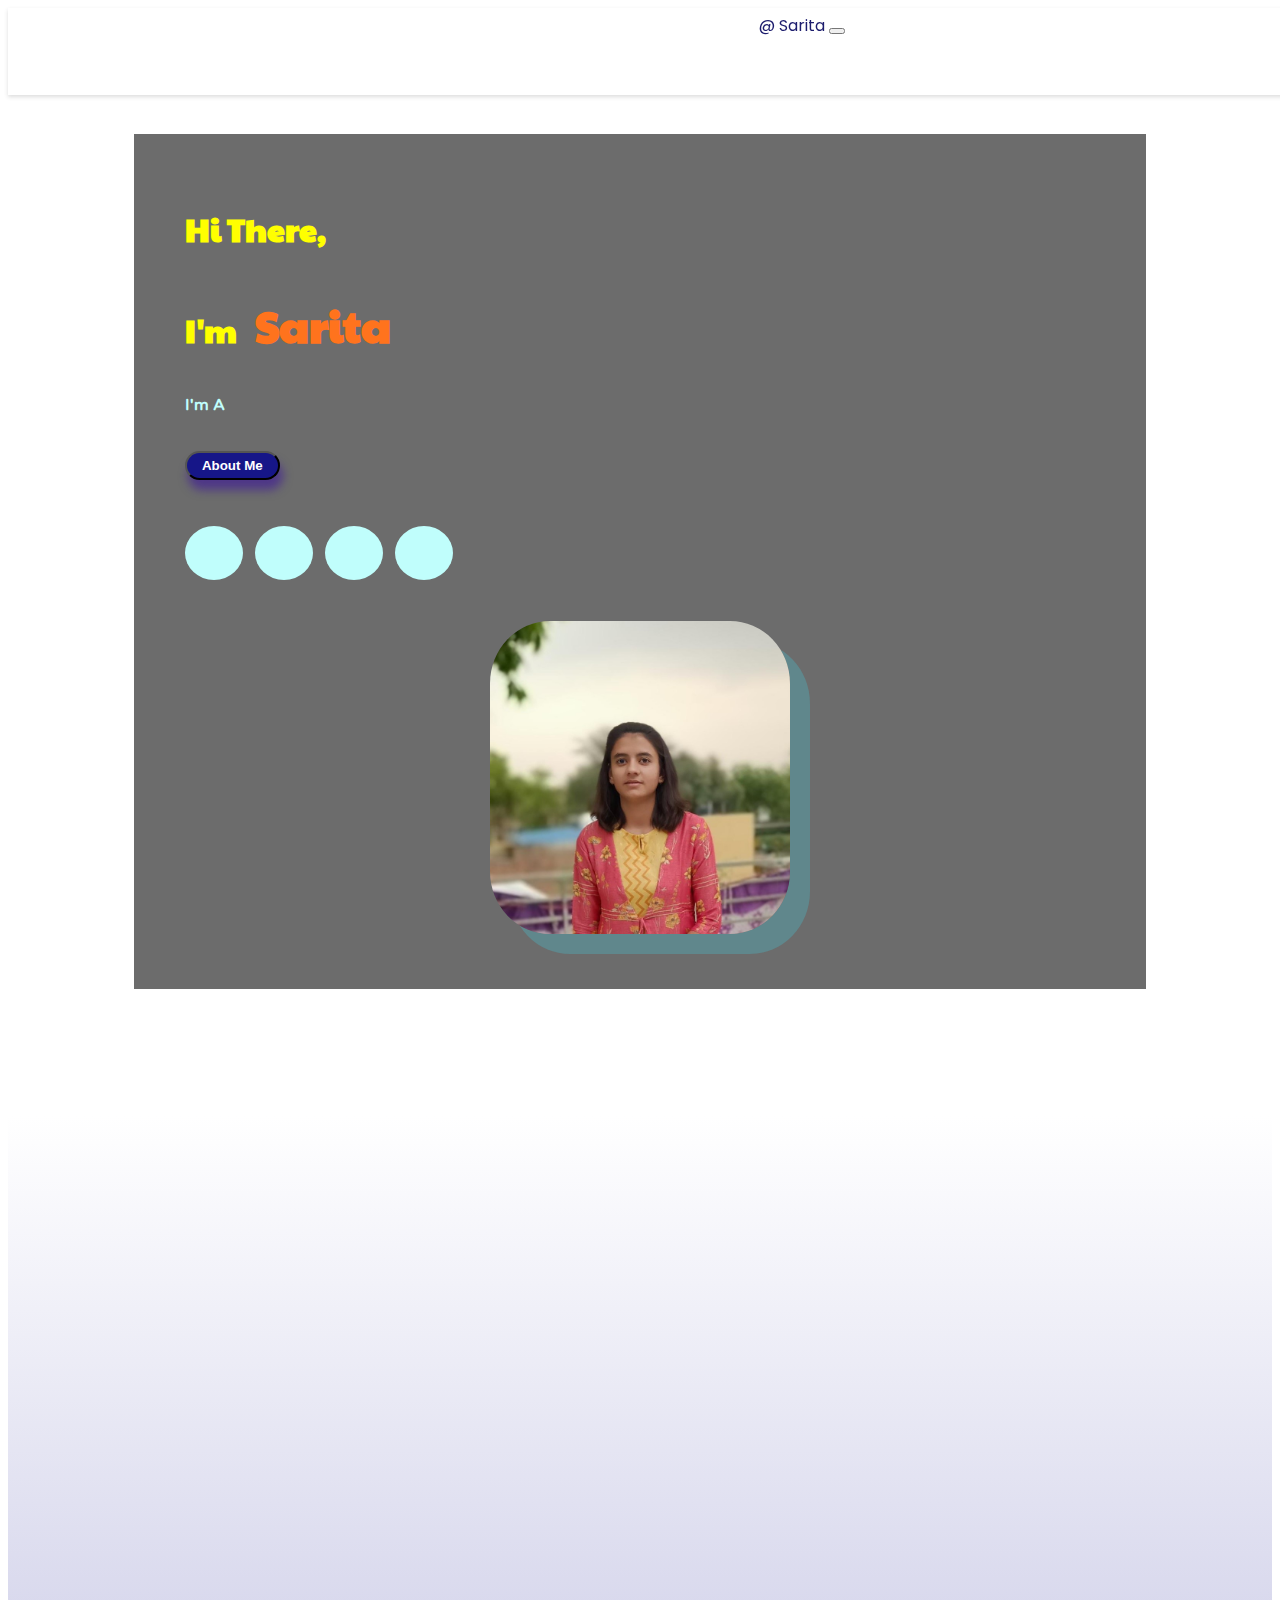
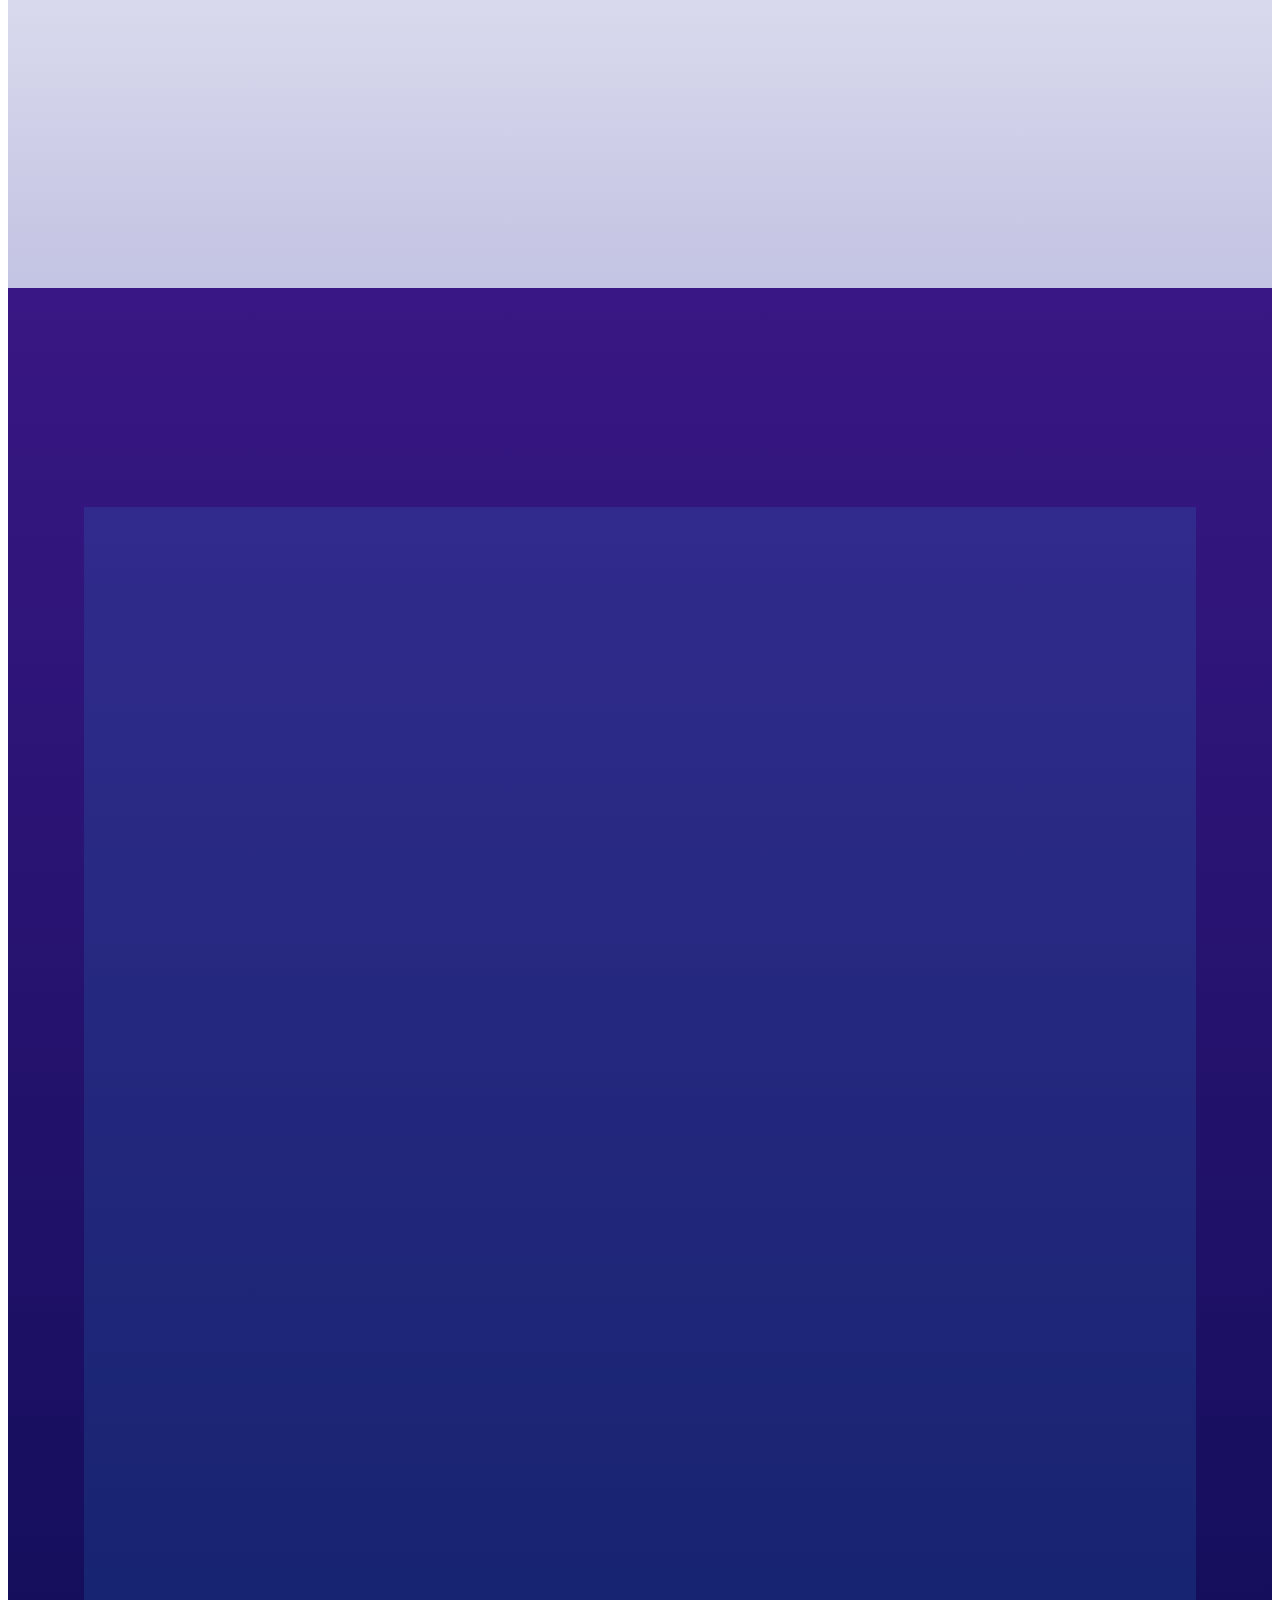
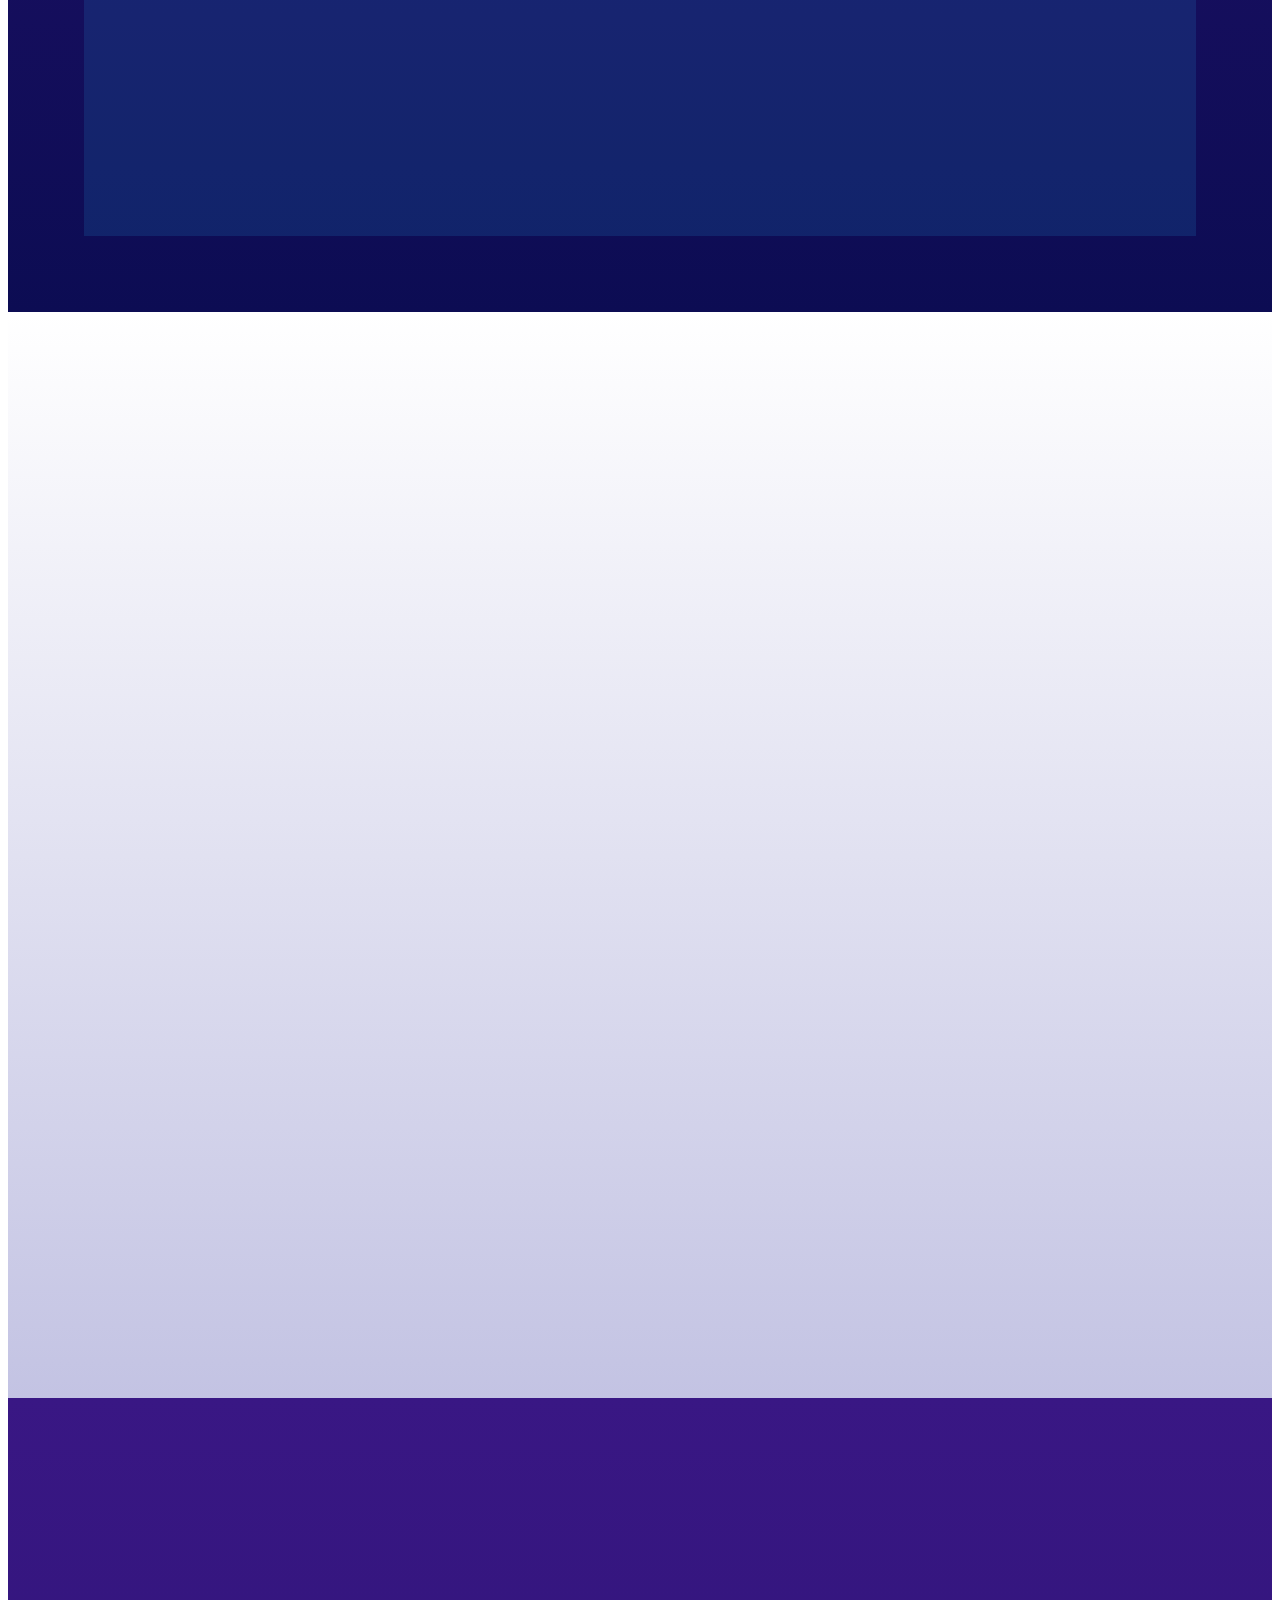
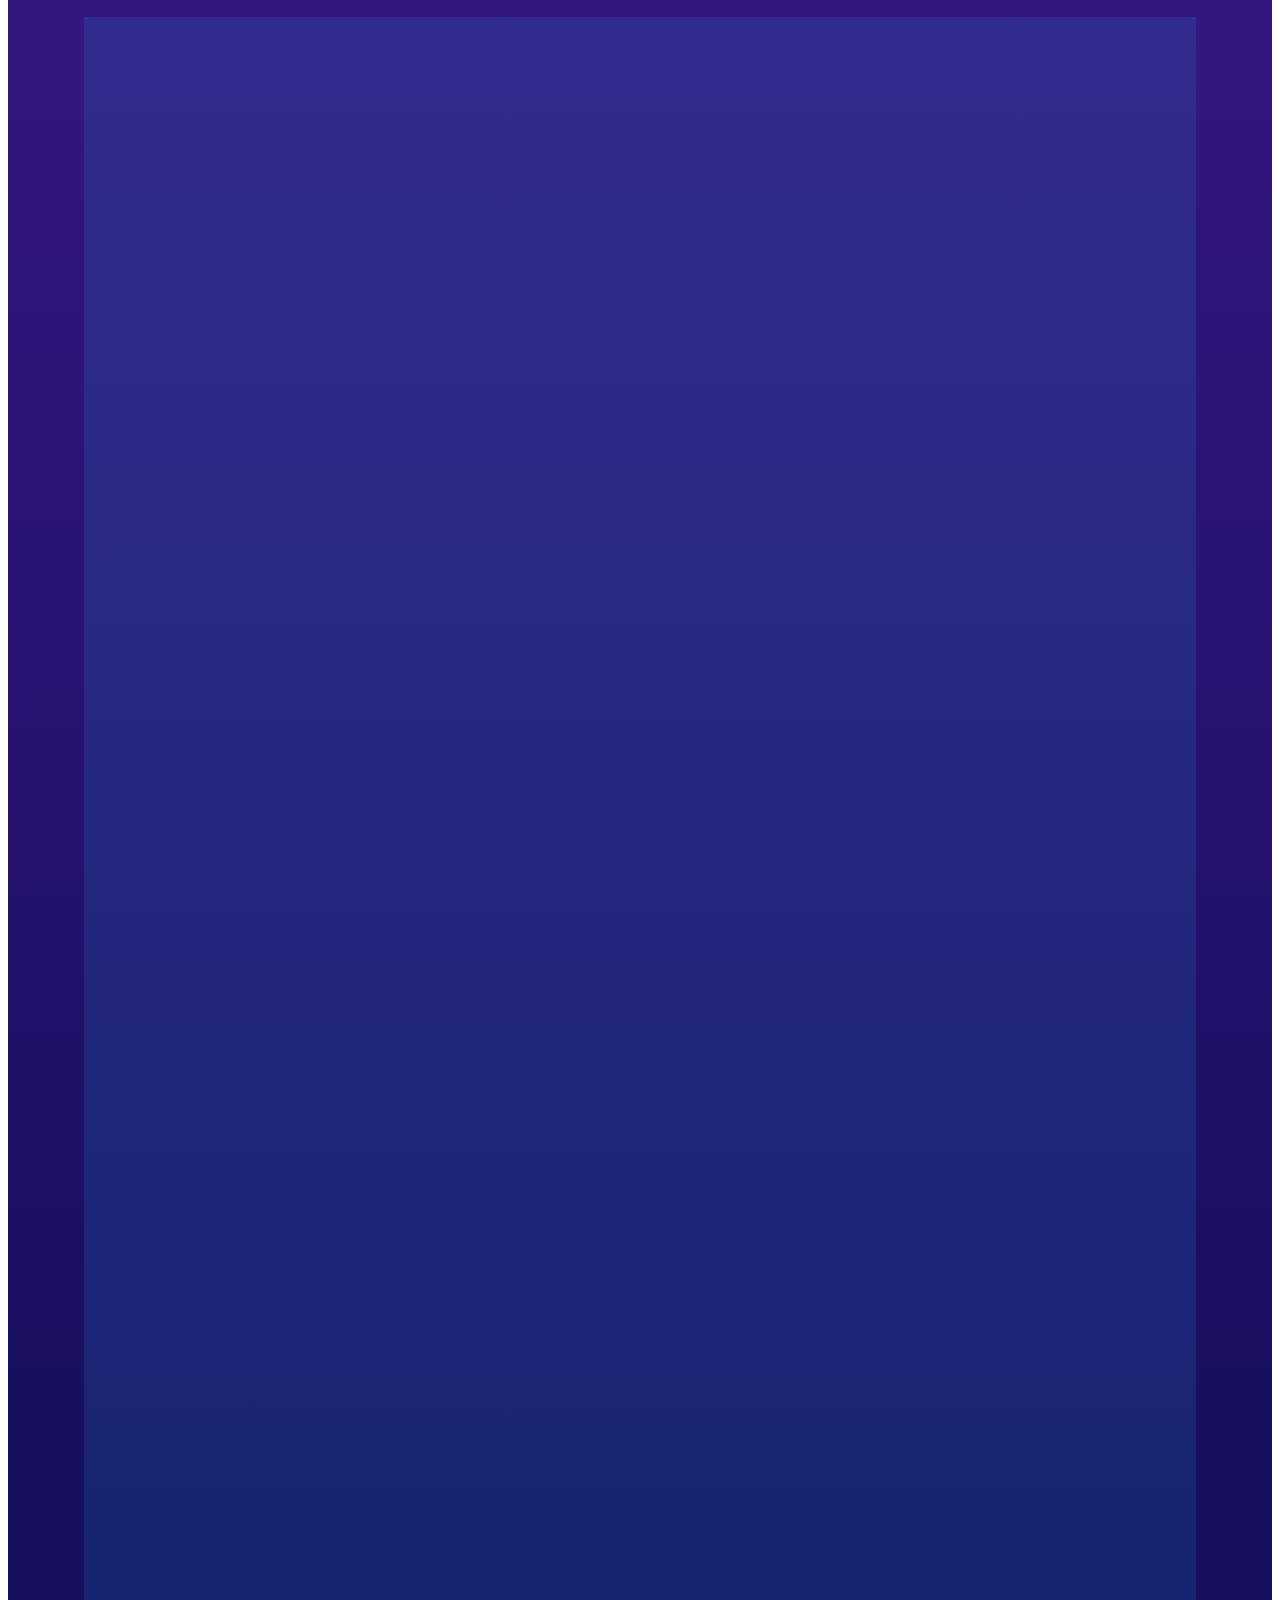
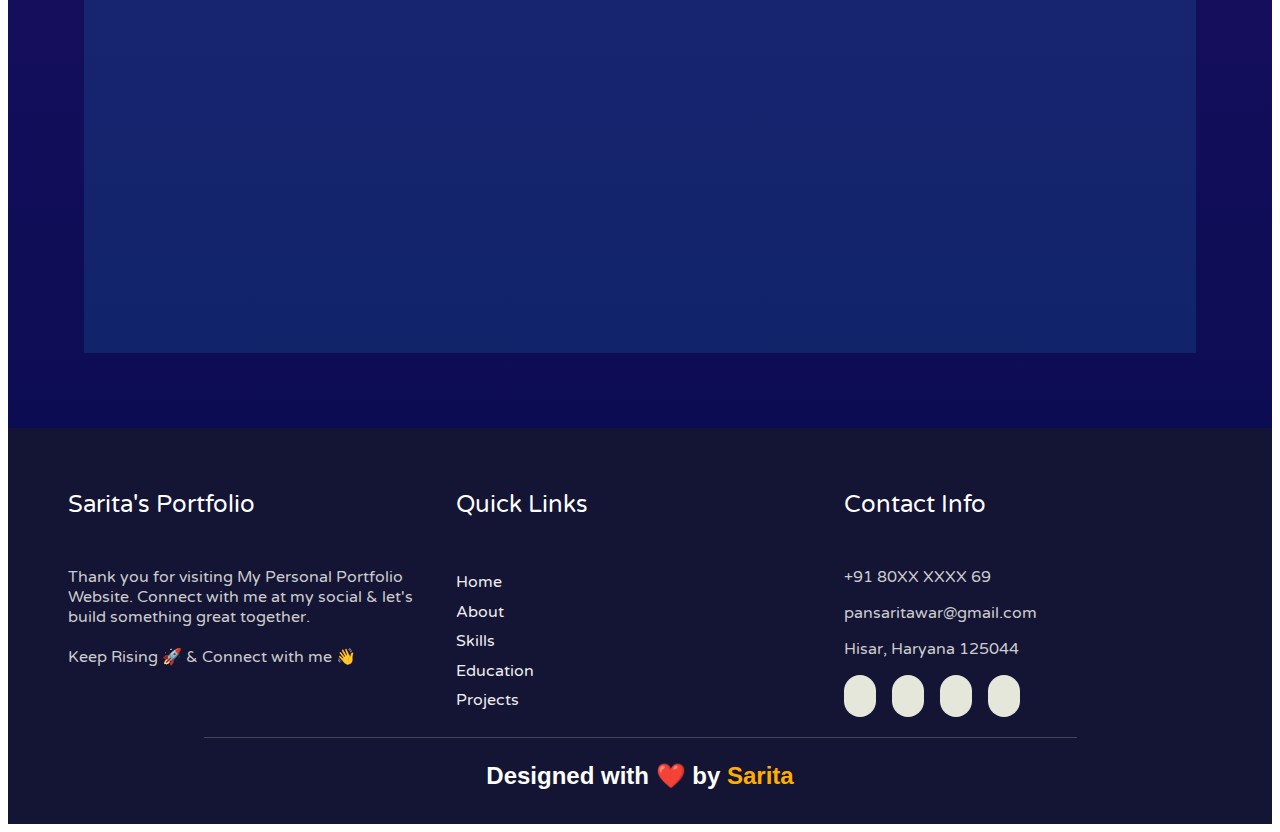
==== index.html @ a471f5f0 "file name change" ====
<!DOCTYPE html>
<html lang="en">
<head>
    <meta charset="UTF-8">
    <meta http-equiv="X-UA-Compatible" content="IE=edge">
    <meta name="viewport" content="width=device-width, initial-scale=1.0">
    <script src="https://kit.fontawesome.com/7f407e39c0.js" crossorigin="anonymous"></script>
    <!-- CSS only -->
    <link href="https://cdn.jsdelivr.net/npm/bootstrap@5.2.3/dist/css/bootstrap.min.css" rel="stylesheet" integrity="sha384-rbsA2VBKQhggwzxH7pPCaAqO46MgnOM80zW1RWuH61DGLwZJEdK2Kadq2F9CUG65" crossorigin="anonymous">
    <link rel="stylesheet" href="index.css">
    <script src="https://cdn.jsdelivr.net/npm/typed.js@2.0.12"></script>
    <!-- font family  -->
    <link rel="preconnect" href="https://fonts.googleapis.com"><link rel="preconnect" href="https://fonts.gstatic.com" crossorigin><link href="https://fonts.googleapis.com/css2?family=Alfa+Slab+One&family=Amaranth:wght@700&family=Italianno&family=Lato:wght@300&family=Merriweather&family=Montserrat&family=Paytone+One&family=Poppins:wght@800&family=Proza+Libre:ital,wght@1,800&family=Sacramento&family=Signika+Negative:wght@600&family=Varela+Round&display=swap" rel="stylesheet">
    <link rel="preconnect" href="https://fonts.googleapis.com"><link rel="preconnect" href="https://fonts.gstatic.com" crossorigin><link href="https://fonts.googleapis.com/css2?family=Alfa+Slab+One&family=Amaranth:wght@700&family=Italianno&family=Merriweather&family=Montserrat&family=Paytone+One&family=Poppins:wght@800&family=Sacramento&family=Signika+Negative:wght@600&display=swap" rel="stylesheet">
    <link rel="preconnect" href="https://fonts.googleapis.com"><link rel="preconnect" href="https://fonts.gstatic.com" crossorigin><link href="https://fonts.googleapis.com/css2?family=Alfa+Slab+One&family=Amaranth:wght@700&family=Italianno&family=Merriweather&family=Montserrat&family=Paytone+One&family=Poppins:wght@800&family=Proza+Libre:ital,wght@1,800&family=Sacramento&family=Signika+Negative:wght@600&display=swap" rel="stylesheet">
    <link rel="preconnect" href="https://fonts.googleapis.com"><link rel="preconnect" href="https://fonts.gstatic.com" crossorigin><link href="https://fonts.googleapis.com/css2?family=Alfa+Slab+One&family=Amaranth:wght@700&family=Italianno&family=Merriweather&family=Montserrat&family=Paytone+One&family=Poppins:wght@800&family=Proza+Libre:ital,wght@1,800&family=Sacramento&family=Signika+Negative:wght@600&display=swap" rel="stylesheet">
    <title>My Portfolio</title>
</head>
<body>
    <Header id="title" class="title">

        <!-- nav bar  -->
        <section id="navbar">
            <div class="container-fluid">
                <nav class='navbar navbar-expand-lg navbar-light '>

                    <a class="navbar-brand logo " href="myportfolio.html">@ Sarita</a>
                    <button class="navbar-toggler" type="button" data-bs-toggle="collapse" data-bs-target="#navbarToggler">
                        <span class="navbar-toggler-icon"></span>
                    </button>

                    <div class="collapse navbar-collapse" id="navbarToggler">
                        <ul class="navbar-nav ms-auto nav-tabs">
                            <li class='navbar-item '>
                                <a class="nav-link links active home" href="#home">Home</a>
                            </li>
                             <li class='navbar-item'>
                                <a class="nav-link links about " href="#about">About</a>
                            </li>
                            <li class='navbar-item'>
                                <a class="nav-link links skills" href="#skills">Skills</a>
                            </li>
                            <li class='navbar-item'>
                                <a class="nav-link links education" href="#education">Education</a>
                            </li>
                            <li class='navbar-item'>
                                <a class="nav-link links projects" href="#projects">Projects</a>
                            </li>
                        </ul>
                    </div>
                </nav>
            </div>
        </section>

        <!-- home  -->
        <section id="home" class="home">
            <div class="row">

                <div class="col-lg-6 col-md-12 col-sm-12">

                    <h1>Hi There, </h1><br>
                    <pre><h1>I'm   </h1><span>Sarita</span></pre>
                    <h4>I'm A <span class="auto-type" ></span></h4>
                    <button type="button" class="btn btn-sm"><a href="#about">About Me</a> <i class="fa-solid fa-down-long"></i></button>

                    <ul class="social_icon">
                        <li>
                            <a class="linkedin icon" href="#"><i class="fa-brands fa-linkedin-in fa-lg"></i></a>
                        </li>
                        <li>
                            <a class="twitter icon" href="#"><i class="fab fa-twitter fa-lg"></i></a>
                        </li>
                        <li>
                            <a class="telegram icon" href="#"><i class="fa-solid fa-paper-plane fa-lg"></i></a>
                        </li>
                        <li>
                            <a class="instagram icon"><i class="fab fa-instagram fa-lg"></i></a>
                        </li>
                    </ul>

                </div>

                <div class="col-lg-6 col-md-12 col-sm-12 photo">
                    <img src="images/my_img.jpeg" alt="myPhoto" class="myPhoto">
                </div>
            </div>
        </section>
   </Header>

    <main>

        <!-- about section  -->

        <section id="about">
            <div class="about hidden">
                <i class="fa-solid fa-address-card fa-3x"></i>
                <h2>About </h2><span>Me</span>

                <div class="row ">
                    <h3>I'm Sarita</h3>
                    <span>B. Tech. CSE (AI and ML) | 1st Year <p>Guru Jambheshwar University Of Science And Technology, Hisar</p></span>
                    <p>I'm <b> CSE</b> undergrad student at <b> GJUS&T</b>. “I am ambitious and driven. I thrive on challenge and constantly set goals for myself, so I have something to strive towards. I am not comfortable with settling, and I am always looking for an opportunity to do better and achieve greatness. </p>

                    <ul class="list-group list-group-flush ">
                        <li class="list-group-item "><i class="fa-solid fa-pen-nib"></i> Geeks For Geeks : </li>
                        <li class="list-group-item"><i class="fa-solid fa-pen-nib"></i> Leet Code : </li>
                        <li class="list-group-item"><i class="fa-solid fa-pen-nib"></i> Udemy : Front End Web Developer Certified</li>
                        <li class="list-group-item"><i class="fa-solid fa-pen-nib"></i> Infosys Spring Bot : Full Stack Web Developer Certified</li>
                        <li class="list-group-item"><i class="fa-solid fa-pen-nib"></i> JWOC 2K23 Open Source Contributer</li>
                        <li class="list-group-item"><i class="fa-solid fa-pen-nib"></i> Web Development Momentum 3.0 organised by IEEE </li>
                        <li class="list-group-item"><i class="fa-solid fa-pen-nib"></i> DSA Momentum 3.0 organised by IEEE</li>
                        <li class="list-group-item"><i class="fa-solid fa-pen-nib"></i> 10th and 12th School topper</li>
                    </ul>

                    <div class="detail" >
                        Email :<strong> pansaritawar@gmail.com</strong>
                        <p>Place : <strong> Hisar, Haryana 125044</strong></p>
                        <button type="button" class="btn btn-primary">
                            <a href="https://www.linkedin.com/in/sarita-%E2%80%8E-555587253/" target="_blank">Linkedin</a>
                        </button>
                    </div>
                </div>
            </div>
        </section>

        <!-- Skills section  -->

        <section id="skills">
            <div>
                <div class="hidden">
                    <a href="#"><i class="fa-brands fa-codepen fa-3x"></i></a>
                    <h2> Skills <span>& Abilites</span> </h2>
                </div>
                <div class="container text-center skill">
                    <div class="row align-items-center hidden">

                        <div class="col-lg-2 col-md-4 col-sm-6 card  boxskill hidden" style="width: 10rem;">
                            <img src="https://play-lh.googleusercontent.com/85WnuKkqDY4gf6tndeL4_Ng5vgRk7PTfmpI4vHMIosyq6XQ7ZGDXNtYG2s0b09kJMw" class="card-img-top" alt="...">
                            <div class="card-body">
                                <p class="card-text">HTML</p>
                            </div>
                        </div>

                        <div class="col-lg-2 col-md-4 col-sm-6 card  boxskill  hidden" style="width: 10rem;">
                            <img src="https://cdn-icons-png.flaticon.com/512/919/919826.png" class="card-img-top" alt="...">
                            <div class="card-body">
                                <p class="card-text">CSS</p>
                            </div>
                        </div>
                            
                        <div class="col-lg-2 col-md-4 col-sm-6 card  boxskill hidden" style="width: 10rem;">
                            <img src="https://www.computerhope.com/jargon/j/javascript.png" class="card-img-top" alt="...">
                            <div class="card-body">
                                <p class="card-text">J SCRIPT</p>
                            </div>
                        </div>                   

                        <div class="col-lg-2 col-md-4 col-sm-6 card  boxskill hidden" style="width: 10rem;">
                            <img src="https://styles.redditmedia.com/t5_2qm6k/styles/communityIcon_dhjr6guc03x51.png" class="card-img-top" alt="...">
                            <div class="card-body">
                                <p class="card-text">MYSQL</p>
                            </div>
                        </div>                    

                        <div class="col-lg-2 col-md-4 col-sm-6 card  boxskill hidden" style="width: 10rem;">
                            <img src="https://upload.wikimedia.org/wikipedia/commons/thumb/0/0a/Python.svg/1200px-Python.svg.png" class="card-img-top" alt="...">
                            <div class="card-body">
                                <p class="card-text">PYTHON</p>
                            </div>
                        </div>                    

                        <div class="col-lg-2 col-md-4 col-sm-6 card  boxskill hidden" style="width: 10rem;">
                            <img src="https://images.g2crowd.com/uploads/product/image/large_detail/large_detail_f0b606abb6d19089febc9faeeba5bc05/nodejs-development-services.png" class="card-img-top" alt="...">
                            <div class="card-body">
                                <p class="card-text">NODEJS</p>
                            </div>
                        </div>                   

                        <div class="col-lg-2 col-md-4 col-sm-6 card  boxskill hidden" style="width: 10rem;">
                            <img src="https://e7.pngegg.com/pngimages/46/626/png-clipart-c-logo-the-c-programming-language-computer-icons-computer-programming-source-code-programming-miscellaneous-template.png" class="card-img-top" alt="...">
                            <div class="card-body">
                                <p class="card-text">C++</p>
                            </div>
                        </div>

                        <div class="col-lg-2 col-md-4 col-sm-6 card  boxskill hidden" style="width: 10rem;">
                                <img src="https://styles.redditmedia.com/t5_2su6s/styles/communityIcon_4g1uo0kd87c61.png" class="card-img-top" alt="...">
                            <div class="card-body">
                                <p class="card-text">REACT</p>
                            </div>
                        </div>

                        <div class="col-lg-2 col-md-4 col-sm-6 card  boxskill hidden" style="width: 10rem;">
                            <img src="https://res.cloudinary.com/crunchbase-production/image/upload/c_lpad,f_auto,q_auto:eco,dpr_1/erkxwhl1gd48xfhe2yld" class="card-img-top" alt="...">
                        <div class="card-body">
                            <p class="card-text">MONGO DB</p>
                        </div>
                    </div>

                    <div class="col-lg-2 col-md-4 col-sm-6 card  boxskill hidden" style="width: 10rem;">
                            <img src="https://skillshack.blob.core.windows.net/uploads/express.webp" class="card-img-top" alt="...">
                        <div class="card-body">
                            <p class="card-text">EXPRESS</p>
                        </div>
                    </div>
                    </div>  
                </div>
            </div>
        </section>

        <!-- Education section  -->

        <section id="education">
            <div class="education">
                <div class="hidden">
                <i class="fa-solid fa-graduation-cap fa-3x"></i><h2> My </h2><span>Education</span>
                <h5><q> Learning is a treasure that will follow its owner everywhere.</q></h5>
                </div>
                <div class="container school justify-content-center ">
                    <div class="card mb-3 school-animation hidden" >
                        <div class="row g-0">
                        <div class="col-md-3">
                            <img src="https://www.jagranimages.com/images/newimg/04092020/04_09_2020-03his216a_20706730_7317.jpg" class="img-fluid rounded-start" alt="...">
                        </div>
                        <div class="col-md-9">
                            <div class="card-body">
                            <h5 class="card-title">B. Tech. CSE (AI and ML)</h5>
                            <p class="card-text"><strong> Guru Jambheshwar University Of Science And Technology</strong></p>
                            <p class="card-text">2022-2026 | Pursuing</p>
                            </div>
                        </div>
                        </div>
                    </div>

                    <div class="card mb-3 school-animation hidden">
                        <div class="row g-0">
                        <div class="col-md-3">
                            <img src="https://www.yayskool.com/images/school/9674035big_58_641.jpg" class="img-fluid rounded-start" alt="...">
                        </div>
                        <div class="col-md-9">
                            <div class="card-body">
                                <h5 class="card-title">12th | PCM - CS</h5>
                                <p class="card-text"><strong> Kendriya-vidyalaya Hisar Cantt | 93.6 % | CBSE</strong></p>
                                <p class="card-text">2021-2022 | Completed</p>
                            </div>
                        </div>
                        </div>
                    </div>

                    <div class="card mb-3 school-animation hidden">
                        <div class="row g-0">
                            <div class="col-md-3">
                                <img src="https://www.yayskool.com/images/school/9674035big_58_641.jpg" class="img-fluid rounded-start" alt="...">
                            </div>
                            <div class="col-md-9">
                                <div class="card-body">
                                    <h5 class="card-title">10th</h5>
                                    <p class="card-text"><strong> Kendriya-vidyalaya Hisar Cantt | 93.6 % | CBSE</strong></p>
                                    <p class="card-text">2019-2020 | Completed</p>
                                </div>
                            </div>
                        </div>
                    </div>
                </div>
            </div>
        </section>

        <!-- projects section  -->

        <section id="projects">
            <div>
                <div class="hidden">
                    <a href="#" class=" "><i class="fa-brands fa-codepen fa-3x"></i></a><h2> Projects <span>Made</span> </h2>
                </div>
                <div class="container text-center project">
                    <div class="row align-items-center hidden ">

                        <div class="col-lg-2 col-md-4 col-sm-6 card  project_box  hidden" >
                            <img src="images/dice.png" class="card-img-top" alt="...">
                            <div class="card-body">
                                <p class="card-text"><a href="https://github.com/Sarita-021/diceChallenge.git" target="blank"> Dice Play</a></p>
                            </div>
                        </div>

                        <div class="col-lg-2 col-md-4 col-sm-6 card  project_box  hidden" >
                            <img src="images/drumkit.png" class="card-img-top" alt="...">
                            <div class="card-body">
                                <p class="card-text"><a href="https://github.com/Sarita-021/drumKit.git" target="blank">Drum Kit</a></p>
                            </div>
                        </div>
                                    
                        <div class="col-lg-2 col-md-4 col-sm-6 card  project_box  hidden">
                            <img src="images/tindog.png" class="card-img-top" alt="...">
                            <div class="card-body">
                                <p class="card-text"><a href="https://github.com/Sarita-021/Tin-Dog.git" target="blank">Tin Dog</a></p>
                            </div>
                        </div> 
                        
                                    
                        <div class="col-lg-2 col-md-4 col-sm-6 card  project_box  hidden">
                            <img src="images/weather.png" class="card-img-top" alt="...">
                            <div class="card-body">
                                <p class="card-text"><a href="https://github.com/Sarita-021/WeatherWeb.git" target="blank">Weather</a></p>
                            </div>
                        </div>  
                                    
                        <div class="col-lg-2 col-md-4 col-sm-6 card  project_box  hidden">
                            <img src="images/blog.jpg" class="card-img-top" alt="...">
                            <div class="card-body">
                                <p class="card-text"><a href="https://github.com/Sarita-021/blogProject.git" target="blank">Blog</a></p>
                            </div>
                        </div>  
                                    
                        <div class="col-lg-2 col-md-4 col-sm-6 card  project_box  hidden">
                            <img src="images/todolist.png" class="card-img-top" alt="...">
                            <div class="card-body">
                                <p class="card-text"><a href="https://github.com/Sarita-021/toDoList.git" target="blank">To Do List</a></p>
                            </div>
                        </div>  
                                    
                        <div class="col-lg-2 col-md-4 col-sm-6 card  project_box  hidden">
                            <img src="images/signup.png" class="card-img-top" alt="...">
                            <div class="card-body">
                                <p class="card-text"><a href="https://github.com/Sarita-021/SignUpPage.git" target="blank">Sign up</a></p>
                            </div>
                        </div>  
                    </div>
                </div>
            </div>          
        </section>

        
    </main>
    <footer >
        <section class="footer">
            <div class="box-container">
                <div class="box">
                    <h4>Sarita's Portfolio</h4>
                    <p> Thank you for visiting My Personal Portfolio Website. Connect with me at
                         my social & let's build something great together.<br>
                        <br>
                        Keep Rising 🚀 & Connect with me 👋
                    </p>
                </div>

                <div class="box ">
                    <h4>Quick Links</h4>
                    <a href="#home"><i class="fas fa-chevron-circle-right"></i> Home</a>
                    <a href="#about"><i class="fas fa-chevron-circle-right"></i> About</a>
                    <a href="#skills"><i class="fas fa-chevron-circle-right"></i> Skills</a>
                    <a href="#education"><i class="fas fa-chevron-circle-right"></i> Education</a>
                    <a href="#work"><i class="fas fa-chevron-circle-right"></i> Projects</a>
                </div>

                <div class="box ">
                    <h4>Contact Info</h4>
                    <p><i class="fas fa-phone"></i>+91 80XX XXXX 69</p>
                    <p><i class="fas fa-envelope"></i>pansaritawar@gmail.com</p>
                    <p>
                        <i class="fas fa-map-marked-alt"></i>Hisar, Haryana 125044
                    </p>
                    <div class="share">
                        <a href="" ><i class="fab fa-linkedin" target="_blank"></i></a>
                        <a href="" ><i class="fas fa-envelope" target="_blank"></i></a>
                        <a href="" ><i class="fab fa-twitter"  target="_blank"></i></a>
                        <a href="" ><i class="fab fa-github" target="_blank"></i></a>
                     </div>
                </div>
                <div class="credit"> <p>
                    Designed with ❤️ by <strong> Sarita </strong></p>
                </div>

            </div>
        </section>
    </footer>

    <script src="index.js"></script>
</body>
</html>
---- index.css ----
/* --------------------------------------universal css-------------------------------------------  */

   body {
    font-family: Varela Round , sans-serif ;
    padding: 0;
    text-align: center;
}

ul {
    padding: 0;
}

li {
    display: inline-block;
    list-style: none;
}

h2  {
    display: inline-block;
    font-family: poppins , sans-serif;
    font-size: 26pt;
    padding: 30px 20px;
}

a {
    text-decoration: none;
    color: white;
}

a:hover {
    color: #fff;
}
/* ----------------------------------------------navbar css---------------------------------------------------  */

#navbar {
    background-color: white;
    box-shadow: 0 2px 4px 0 rgba(87, 86, 86, 0.2);
    padding: 5px 12%;
    position: fixed;
    width: 100%;
    z-index: 1000;
}

.navbar .logo {
    color: #1c1c6d;
    font-family: poppins , sans-serif;
    transition: 1s;
}

.navbar .logo:hover {
    color: rgb(255, 155, 29);
}

/* -------------------------------------------------home css------------------------------------------------- */

#home {
    /* background-color: rgb(210, 252, 252); */
    padding: 10% ;
    text-align: left;
    background-image: url("images/backgroundgif.gif");
    background-repeat: no-repeat;
    background-size: 100%;
}

#home .row {
    animation: first 2s linear;
    background-color: rgba(10, 10, 10, 0.6);
    padding: 5%;
}

@keyframes first {
    0% {
        opacity: 0;
        transform: translateX(100px);
    }
    100% {
        opacity: 1;
        transform: translateX(0px);
    }

}

#home .row h1 {
    color: rgb(255, 255, 0);
    font-family: Paytone One, sans-serif;
    font-weight: bolder;
    display: inline-block;
}

#home .row  h1 + span {
    color: rgb(255, 115, 29);
    font-family: Paytone One, sans-serif;
    font-size: 32pt;
    font-weight: bolder;
}

#home .row h4 {
    color: rgb(192, 254, 252);
}

#home .row h4 .auto-type {
    font-weight: bolder;
    color: rgb(62, 219, 240);
}

#home .row .btn {
    background-color: rgb(22, 22, 136);
    border-radius: 15px;
    box-shadow: 3px 10px 10px rgba(49, 4, 164, 0.5);
    color: white;
    font-weight: bold;
    margin: 15px 0 10px;
    padding: 5px 15px;
    transition-duration: 1s;
}

#home .row .btn:hover {
    background-color: rgb(221, 92, 13);
    box-shadow: 3px 10px 10px rgba(164, 92, 4, 0.5);
    color: rgb(230, 241, 244);
}

#home .row .social_icon a {
    background-color: rgb(192, 254, 252);
    border-radius: 50%;
    color: rgb(7, 31, 86);
    display: inline-block;
    height: 40px;
    margin: 20px 8px 20px 0;
    padding: 7px 9px;
    width: 40px;
}

#home .row .social_icon a:hover {
    color: #AE00FB;
}

#home .row .photo {
    text-align: center
}

#home img.myPhoto {
    border-radius: 20% 20%;
    box-shadow: 20px 20px rgba(58, 215, 236, 0.25);
    position: relative;
    transition: all .4s ease;
    width: 300px;
}

#home img.myPhoto:hover {
    border-radius: 50% 50% 50% 50% / 50% 5% 5% 50% ;
    box-shadow: 10px 10px rgba(58, 215, 236, 0.25);
} 

/* --------------------------------------------about css-------------------------------------------  */

#about, #education {
   background-image: linear-gradient(white, rgb(195, 195, 227));
   padding: 5%;
}

.about h2 + span , .education h2 + span {
    color: purple ;
    font-family: poppins , sans-serif;
    font-size: 26pt;
}

.about .row h3 {
    font-weight: bold;
    padding-left: 0;
}

.about .row h3 + span {
    font-size: 15px;
    font-weight: bold;
    margin: 10px 0;
    padding: 0;
}

.about .row {
    text-align: left;
    padding: 30px 10%;
}

.about ul li{
background-color: rgba(122, 136, 140, 0);
}

.about .row .detail  {
    color: #00005C;
    margin: 20px;
}

.about .row .detail a {
    color: white;
    text-decoration: none;
    font-weight: bold;
}

/* -----------------------------------------------skill css------------------------------------------ */

#skills {
    background-image: linear-gradient(rgb(57, 23, 132), rgb(12, 12, 83));
    padding: 4% 6% 6%;
}

#skills h2 span {
    color: #d9ef35 ;
}

#skills h2, #skills a {
    color: white;
}

#skills .container {
    background-color: rgba(37, 166, 231, 0.15);
    padding: 4%;
}

#skills .container .boxskill {
    background-color: rgb(0, 0, 0, 0.55);
    box-sizing: border-box;
    box-shadow: 2px 2px 4px 2px rgb(6, 6, 69);
    color: white;
    margin: 20px;
    padding: 15px;
    transition: transform 0.5s ease-in-out;
    
}

.boxskill:hover , .project_box:hover  {
    transform: scale(1.1);
}

/* ------------------------------------------------Education css-----------------------------------------------  */

.education .school {
    text-align: left;
    padding: 5% 12%;
}

.education .school .card-title {
    color: rgb(35, 35, 119) ;
    font-weight: bold;
    font-size: 25px;
}

/* -----------------------------------------------Project section----------------------------------------------  */

#projects {
    background-image: linear-gradient(rgb(57, 23, 132), rgb(12, 12, 83));
    padding: 4% 6% 6%;
}

#projects h2 span {
    color: #d9ef35 ;
}

#projects h2, #projects a {
    color: white;
}

#projects .container {
    background-color: rgba(37, 166, 231, 0.15);
    padding: 4%;
}

#projects .container .project_box {
    background-color: rgb(0, 0, 0, 0.55);
    box-sizing: border-box;
    box-shadow: 2px 2px 4px 2px rgb(6, 6, 69);
    color: white;
    margin: 20px;
    padding: 15px;
    width: 12rem;
    transition: transform 0.5s ease-in-out;
}

#projects .container .project_box img {
    width: 10rem;
    height: 9rem;
    padding: 5px;
}

/* ----------------------------------------------------footer section----------------------------------------  */
  
.footer .box-container {
    background-color: rgb(20, 20, 52);
    display: flex;
    flex-wrap: wrap;
    padding: 10px 50px ;
}

.footer .box-container .box {
    flex: 1 1 20rem;
    padding: 20px 10px;
    text-align: left;
}
.footer .box-container .box h4 {
    color: #fff;
    font-size: 1.5rem;
    font-weight: normal;
    padding-bottom: 1rem;
}
.footer .box-container .box p {
    color: #ccc;
    text-transform: none; 
}

.footer .credit {
    border-top: 0.1rem solid #fff3;
    color: #fff;
    font-family: "Nunito", sans-serif;
    font-size: 1.5rem;
    font-weight: 600;
    margin: auto;
    width: 75%;
}
.footer .box-container .box a {
    color: rgb(238, 238, 238);
    display: block;
    padding: 0.3rem 0;
    text-decoration: none;
}
.footer .credit strong {
    color: #ffae00;
}

.footer .box-container .box .share {
    display: flex;
    flex-wrap: wrap;
}

.footer .box-container .box .share a {
    background: rgb(228, 231, 217);
    border: none;
    border-radius: 5rem;
    color: #180566;
    font-size: 1.2rem;
    height: 2rem;
    margin-right: 1rem;
    text-align: center;
    width: 2rem;
}

/* ---------------------------------------------- On Scroll Animation ----------------------------------------*/

.hidden  {
    opacity: 0;
    transform: scale(0.2);
    transition: all 1s ease-in-out;
}

.show {
    opacity: 1;
    transform: scale(1);
    animation: slide 1.5s ease-in-out;
}

@keyframes slide {
    0% {
      transform: translateX(-100%);
      opacity: 0;
    }
    50% {
        opacity: 0.25;
    }
    100% {
      transform: translateX(0);
      opacity: 1;
    }
}

#projects .card:nth-child(1) {
    animation-delay: 400ms;
}

#projects .card:nth-child(2) {
    animation-delay: 600ms;
}

#projects .card:nth-child(3) {
    animation-delay: 800ms;
}


#skills .card:nth-child(2) {
    animation-delay: 100ms;
}

#skills .card:nth-child(3) {
    animation-delay: 200ms;
}

#skills .card:nth-child(4) {
    animation-delay: 300ms;
}

#skills .card:nth-child(5) {
    animation-delay: 400ms;
}

#skills .card:nth-child(6) {
    animation-delay: 500ms;
}

#skills .card:nth-child(8) {
    animation-delay: 100ms;
}
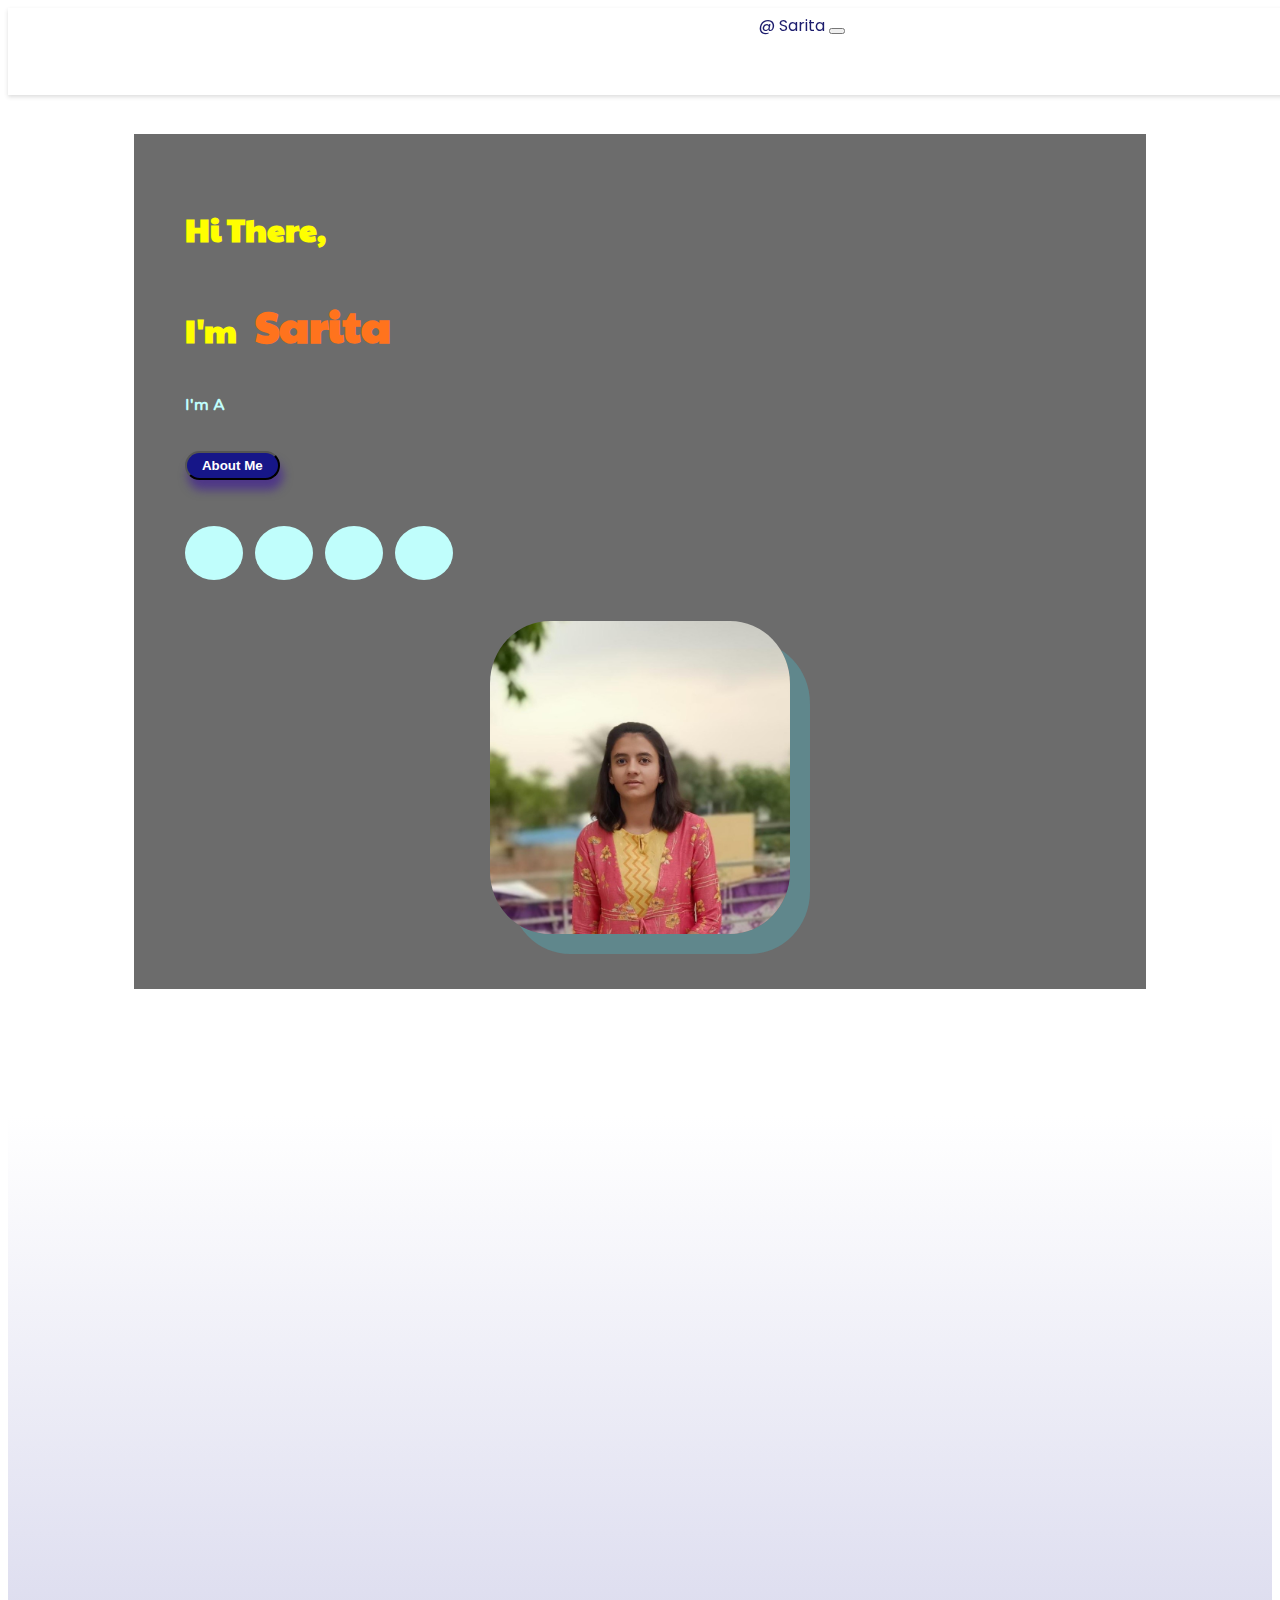
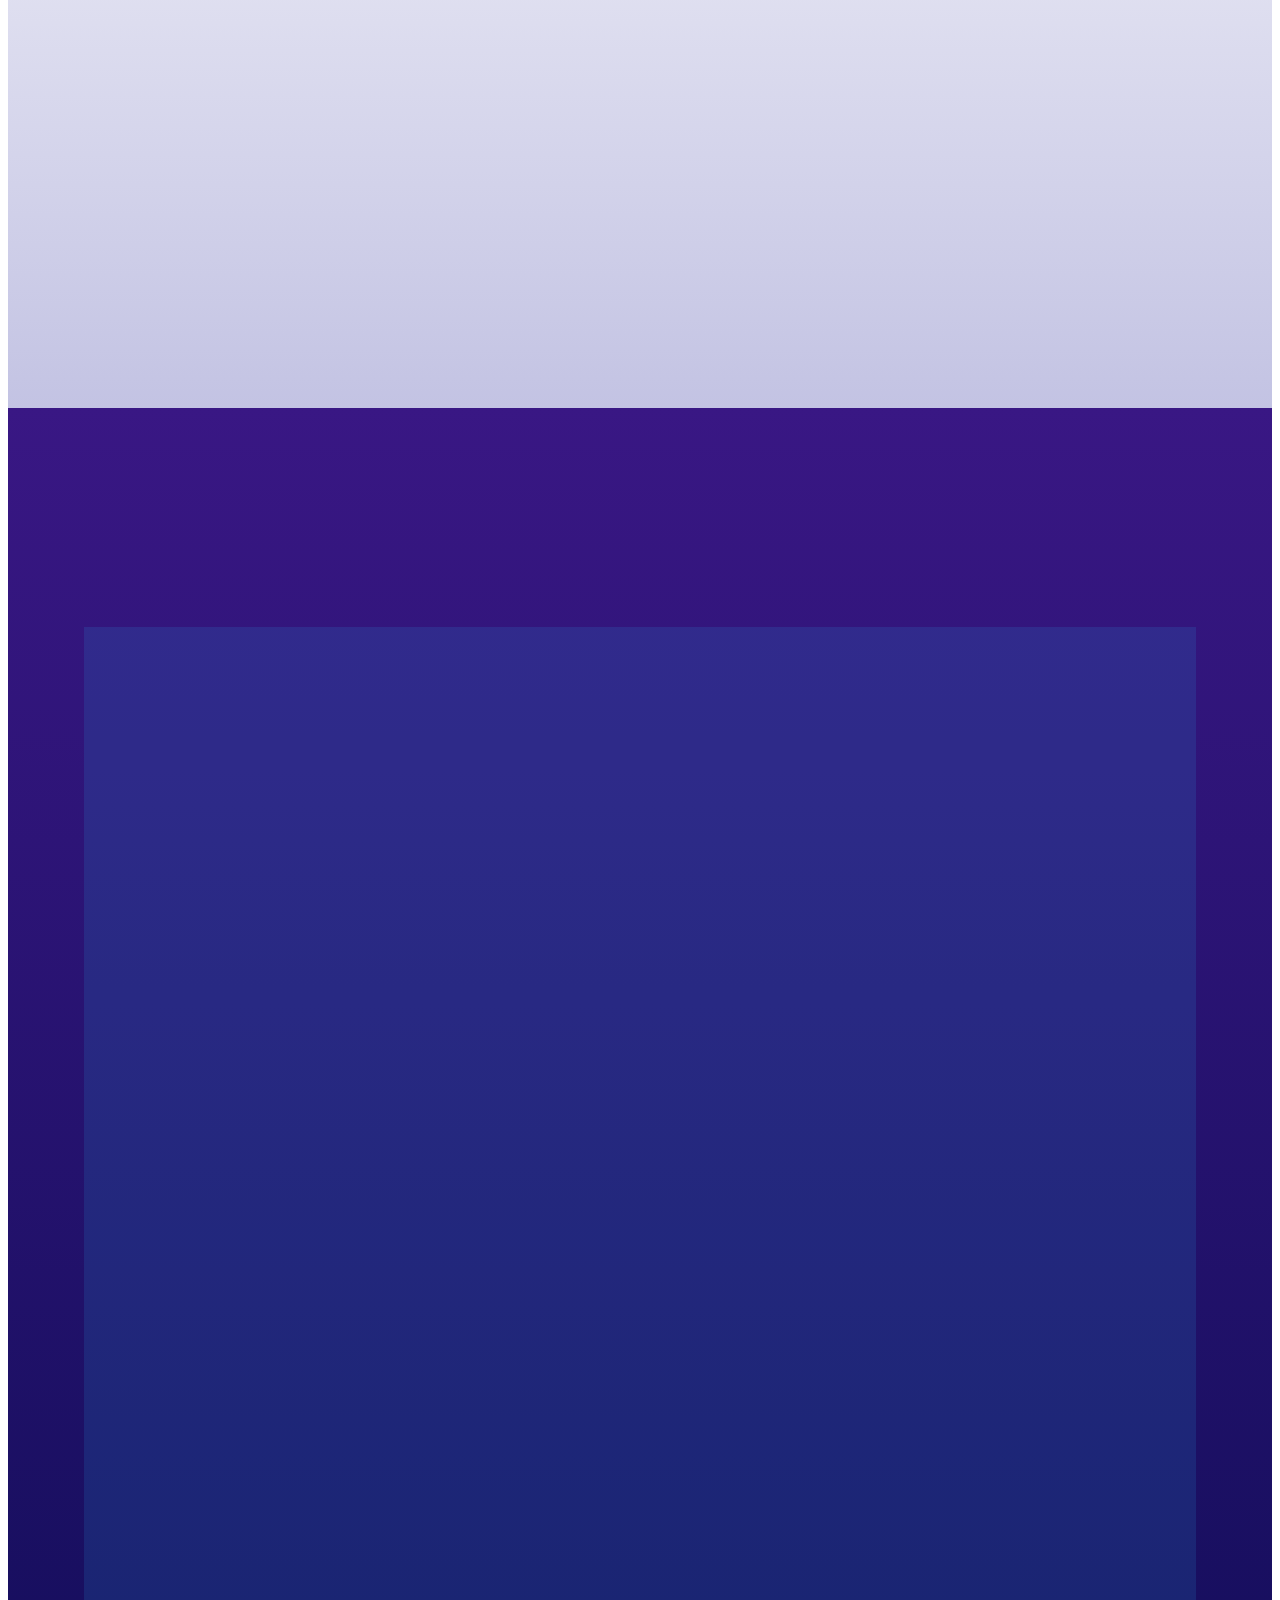
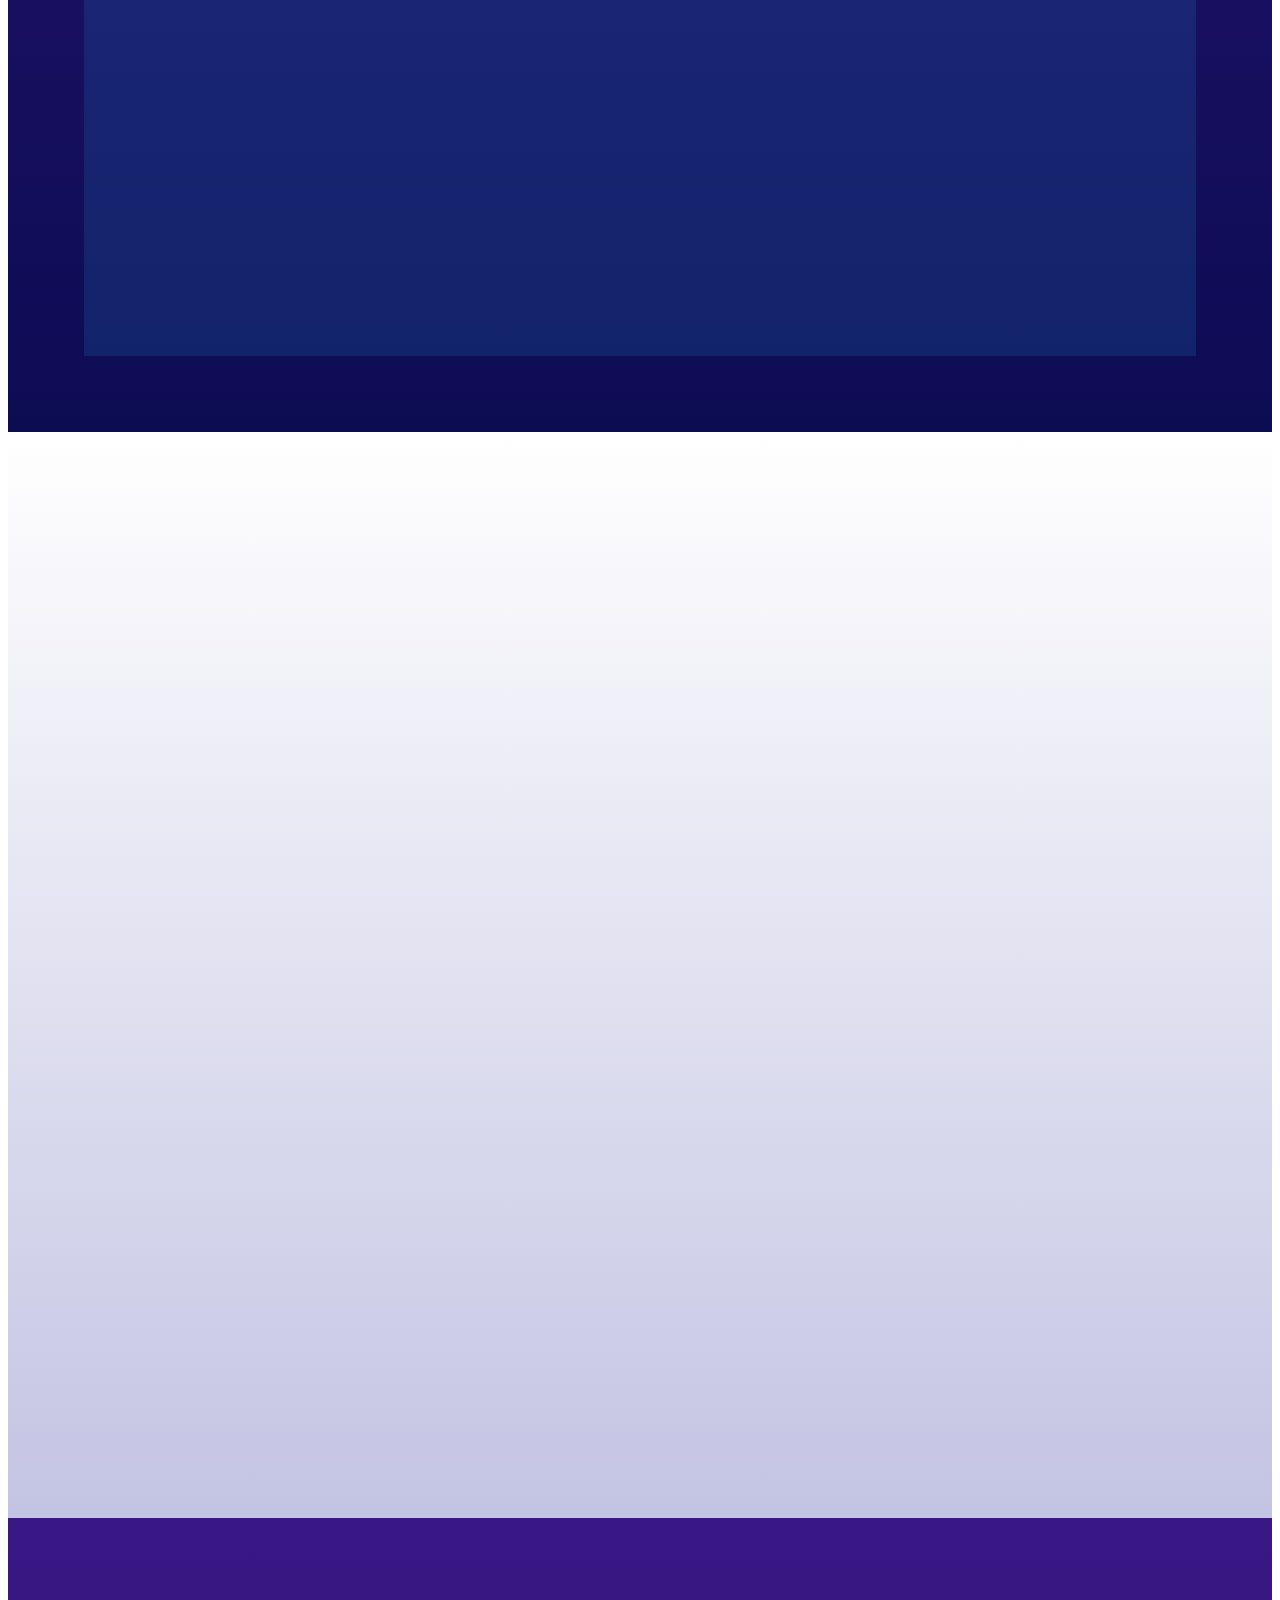
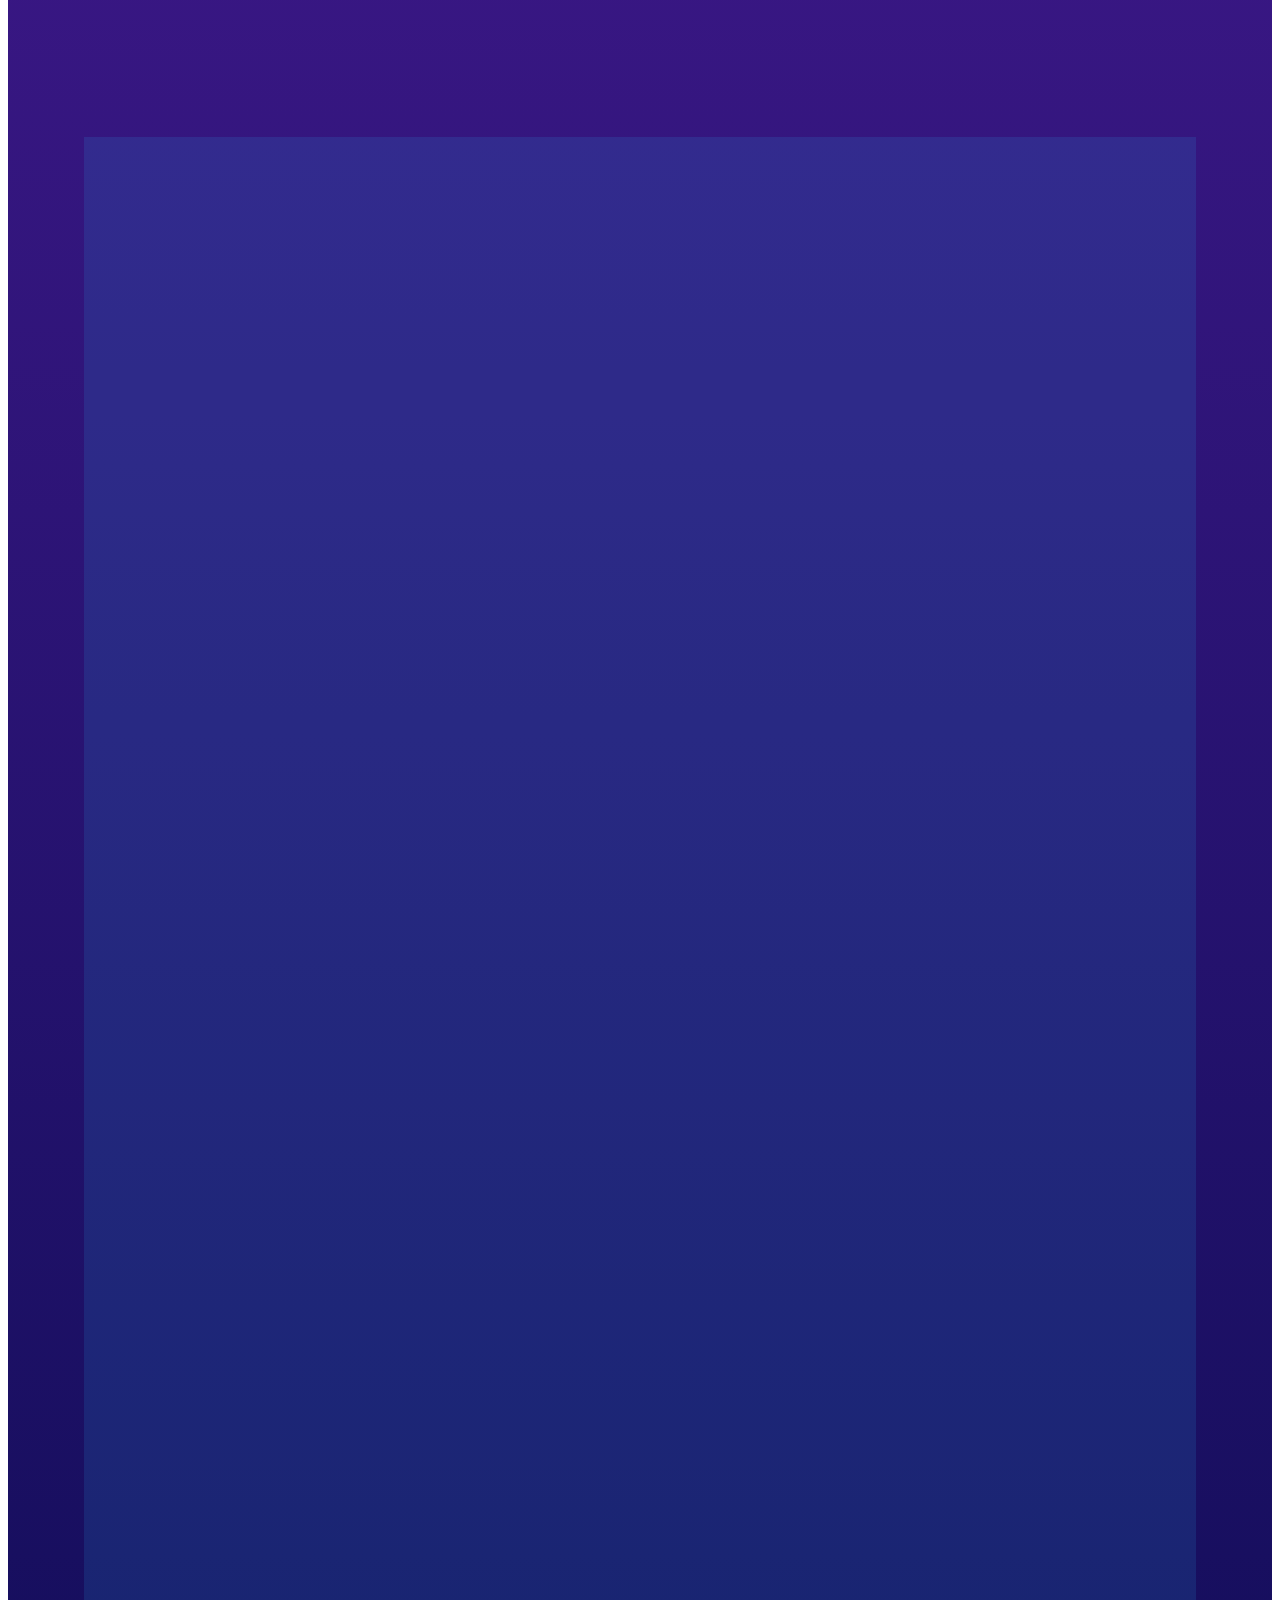
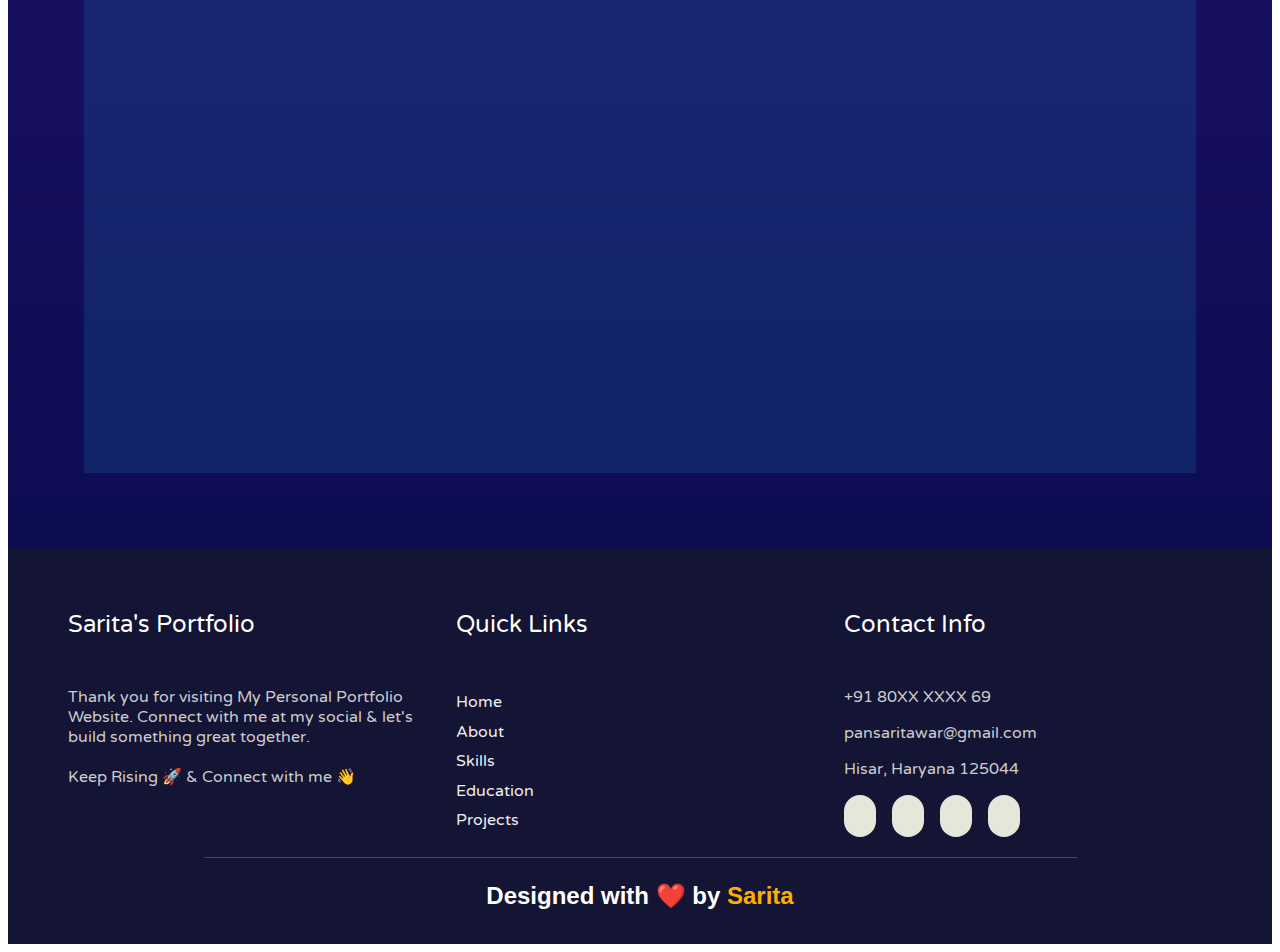
==== commit 98284b42: "Update index.html" ====
--- a/index.html
+++ b/index.html
@@ -98,18 +98,22 @@
 
                 <div class="row ">
                     <h3>I'm Sarita</h3>
-                    <span>B. Tech. CSE (AI and ML) | 1st Year <p>Guru Jambheshwar University Of Science And Technology, Hisar</p></span>
+                    <span>B. Tech. CSE (AI and ML) <p>Guru Jambheshwar University Of Science And Technology, Hisar</p></span>
                     <p>I'm <b> CSE</b> undergrad student at <b> GJUS&T</b>. “I am ambitious and driven. I thrive on challenge and constantly set goals for myself, so I have something to strive towards. I am not comfortable with settling, and I am always looking for an opportunity to do better and achieve greatness. </p>
 
                     <ul class="list-group list-group-flush ">
-                        <li class="list-group-item "><i class="fa-solid fa-pen-nib"></i> Geeks For Geeks : </li>
-                        <li class="list-group-item"><i class="fa-solid fa-pen-nib"></i> Leet Code : </li>
-                        <li class="list-group-item"><i class="fa-solid fa-pen-nib"></i> Udemy : Front End Web Developer Certified</li>
-                        <li class="list-group-item"><i class="fa-solid fa-pen-nib"></i> Infosys Spring Bot : Full Stack Web Developer Certified</li>
-                        <li class="list-group-item"><i class="fa-solid fa-pen-nib"></i> JWOC 2K23 Open Source Contributer</li>
-                        <li class="list-group-item"><i class="fa-solid fa-pen-nib"></i> Web Development Momentum 3.0 organised by IEEE </li>
-                        <li class="list-group-item"><i class="fa-solid fa-pen-nib"></i> DSA Momentum 3.0 organised by IEEE</li>
-                        <li class="list-group-item"><i class="fa-solid fa-pen-nib"></i> 10th and 12th School topper</li>
+                        <li class="list-group-item "><i class="fa-solid fa-pen-nib"></i> School Topper in 12th and 10th Standard.</li>
+                        <li class="list-group-item"><i class="fa-solid fa-pen-nib"></i> Accumulated 60+ Stars and 8+ Trophies on GitHub.</li>
+                        <li class="list-group-item"><i class="fa-solid fa-pen-nib"></i> Consistently earned the title of "batch topper" for 2 consecutive semesters.</li>
+                        <li class="list-group-item"><i class="fa-solid fa-pen-nib"></i> Excelled in the IEEE Web Development Bootcamp, earning a spot in the top 5% of performers.</li>
+                        <li class="list-group-item"><i class="fa-solid fa-pen-nib"></i> Contributed to a successful project organized by MLSA, achieving recognition among the "top 5 projects".</li>
+                        <li class="list-group-item"><i class="fa-solid fa-pen-nib"></i> Attained prestigious recognition as an awardee of the "Army Welfare Scholarship Scheme" for 4 consecutive
+years (2018-2022). </li>
+                        <li class="list-group-item"><i class="fa-solid fa-pen-nib"></i> Achieved a Top 100 ranking in the "ICPC Algo Queen 2024 Challenge" a competitive DSA coding competition
+with 2000+ participants.</li>
+                        <li class="list-group-item"><i class="fa-solid fa-pen-nib"></i> Organized and led 20+ outreach events, engaging over 500 students, with a specific focus on mentoring and
+promoting participation among female students.
+</li>
                     </ul>
 
                     <div class="detail" >
@@ -198,7 +202,7 @@
                     </div>
 
                     <div class="col-lg-2 col-md-4 col-sm-6 card  boxskill hidden" style="width: 10rem;">
-                            <img src="https://skillshack.blob.core.windows.net/uploads/express.webp" class="card-img-top" alt="...">
+                            <img src="https://lh4.googleusercontent.com/yFPMnf78tx05hzEeOhzsBwmgjU3TekdDFHKD-h3JX2gKWbZ3iNnaAEJ6XK_FelbbYGXDLdXQJwASjGBMJy14sjT2ZL7FVG3VsMhVL_eYilpkbzZqD2_ouv-oR_wpf2TT_035GAmY_OaYbNPIuisl07Yb4PcCRgmJ49Kq3WsQ2Ph7vljyQVIWydfTaw" class="card-img-top" alt="...">
                         <div class="card-body">
                             <p class="card-text">EXPRESS</p>
                         </div>
@@ -376,4 +380,4 @@
 
     <script src="index.js"></script>
 </body>
-</html>+</html>
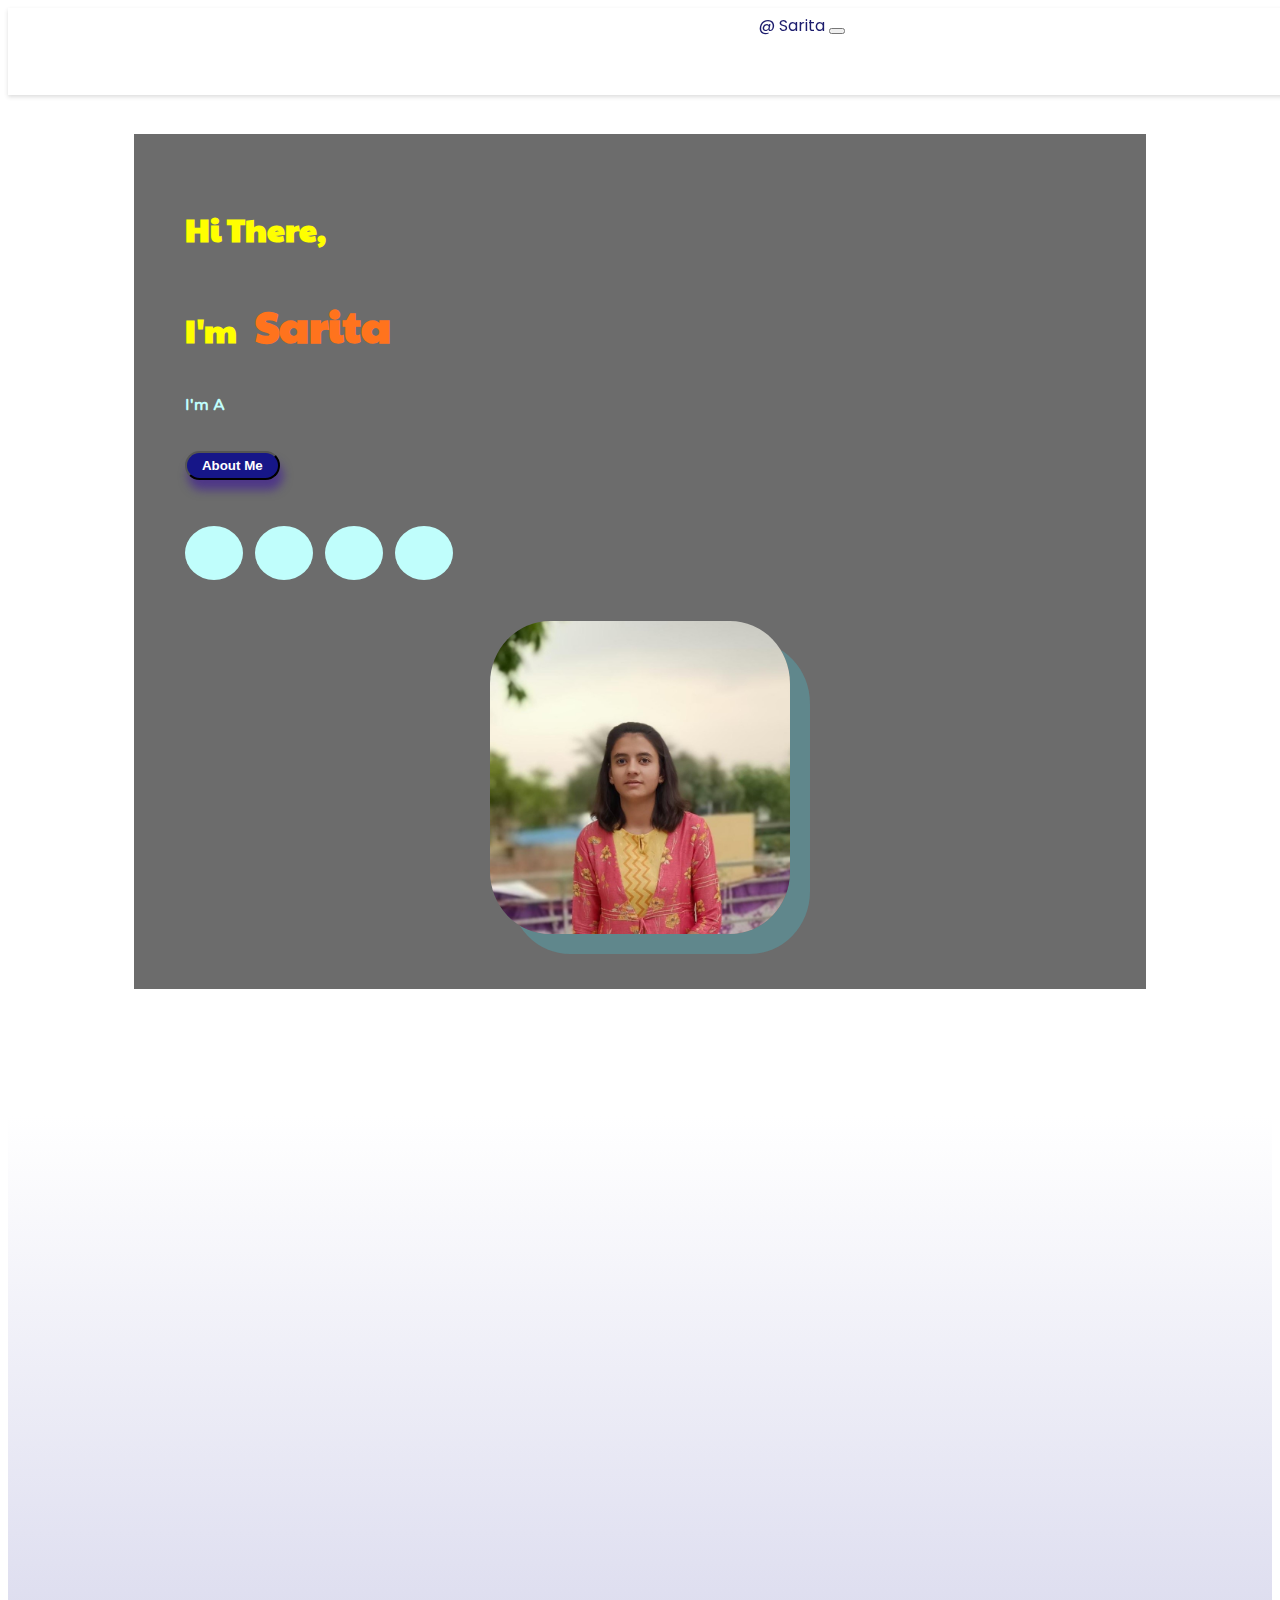
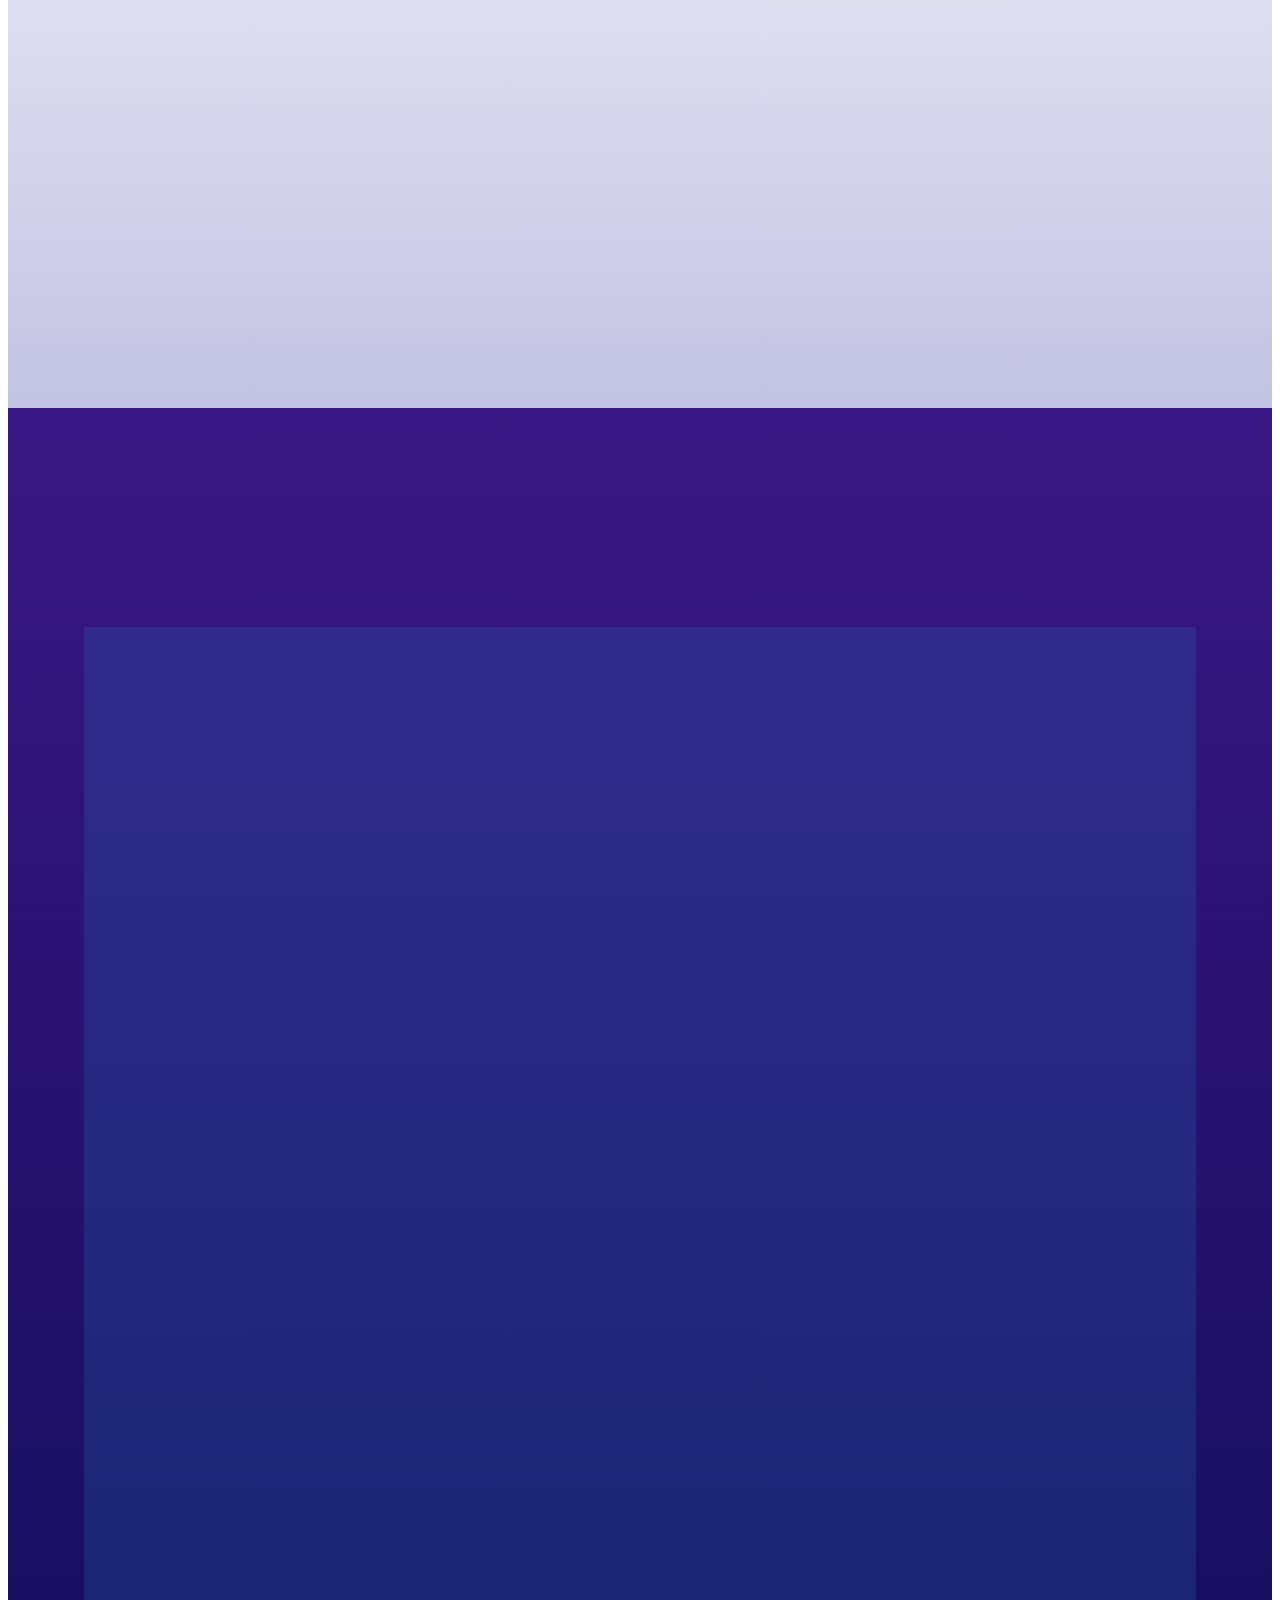
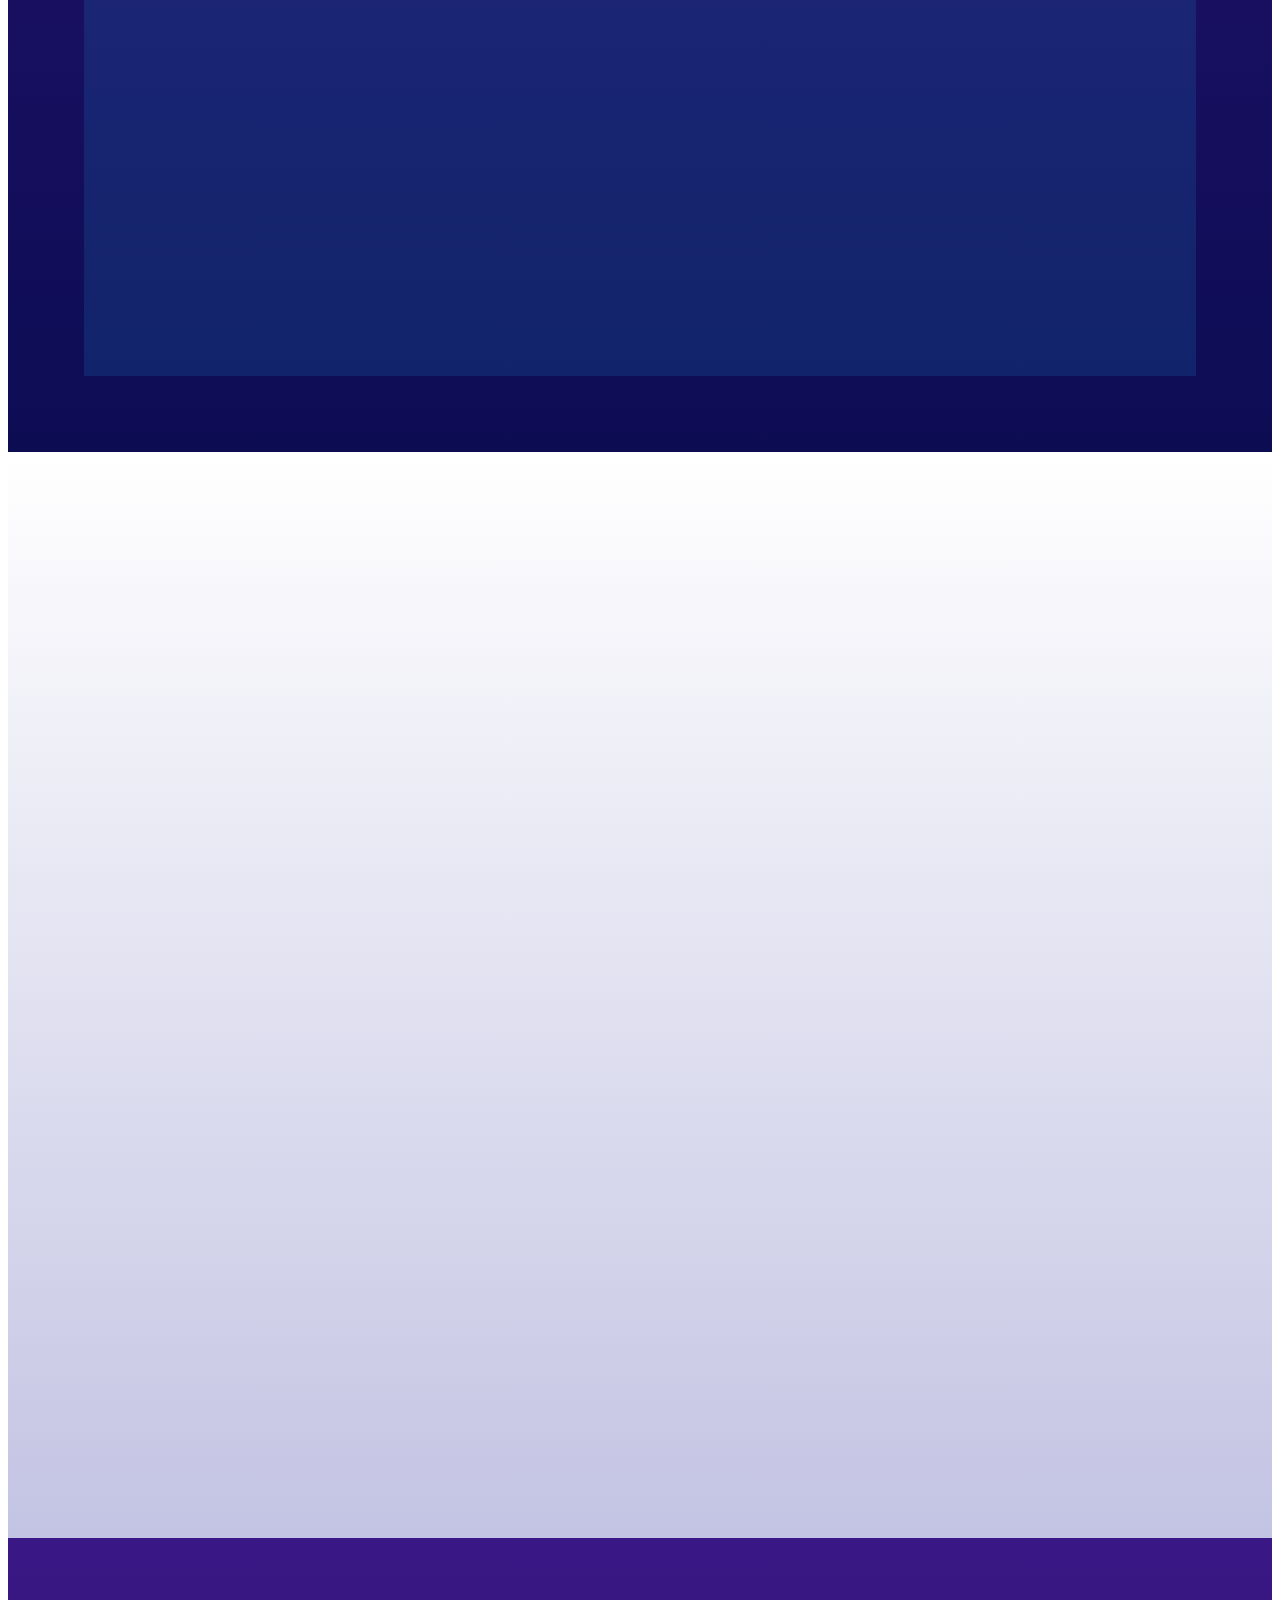
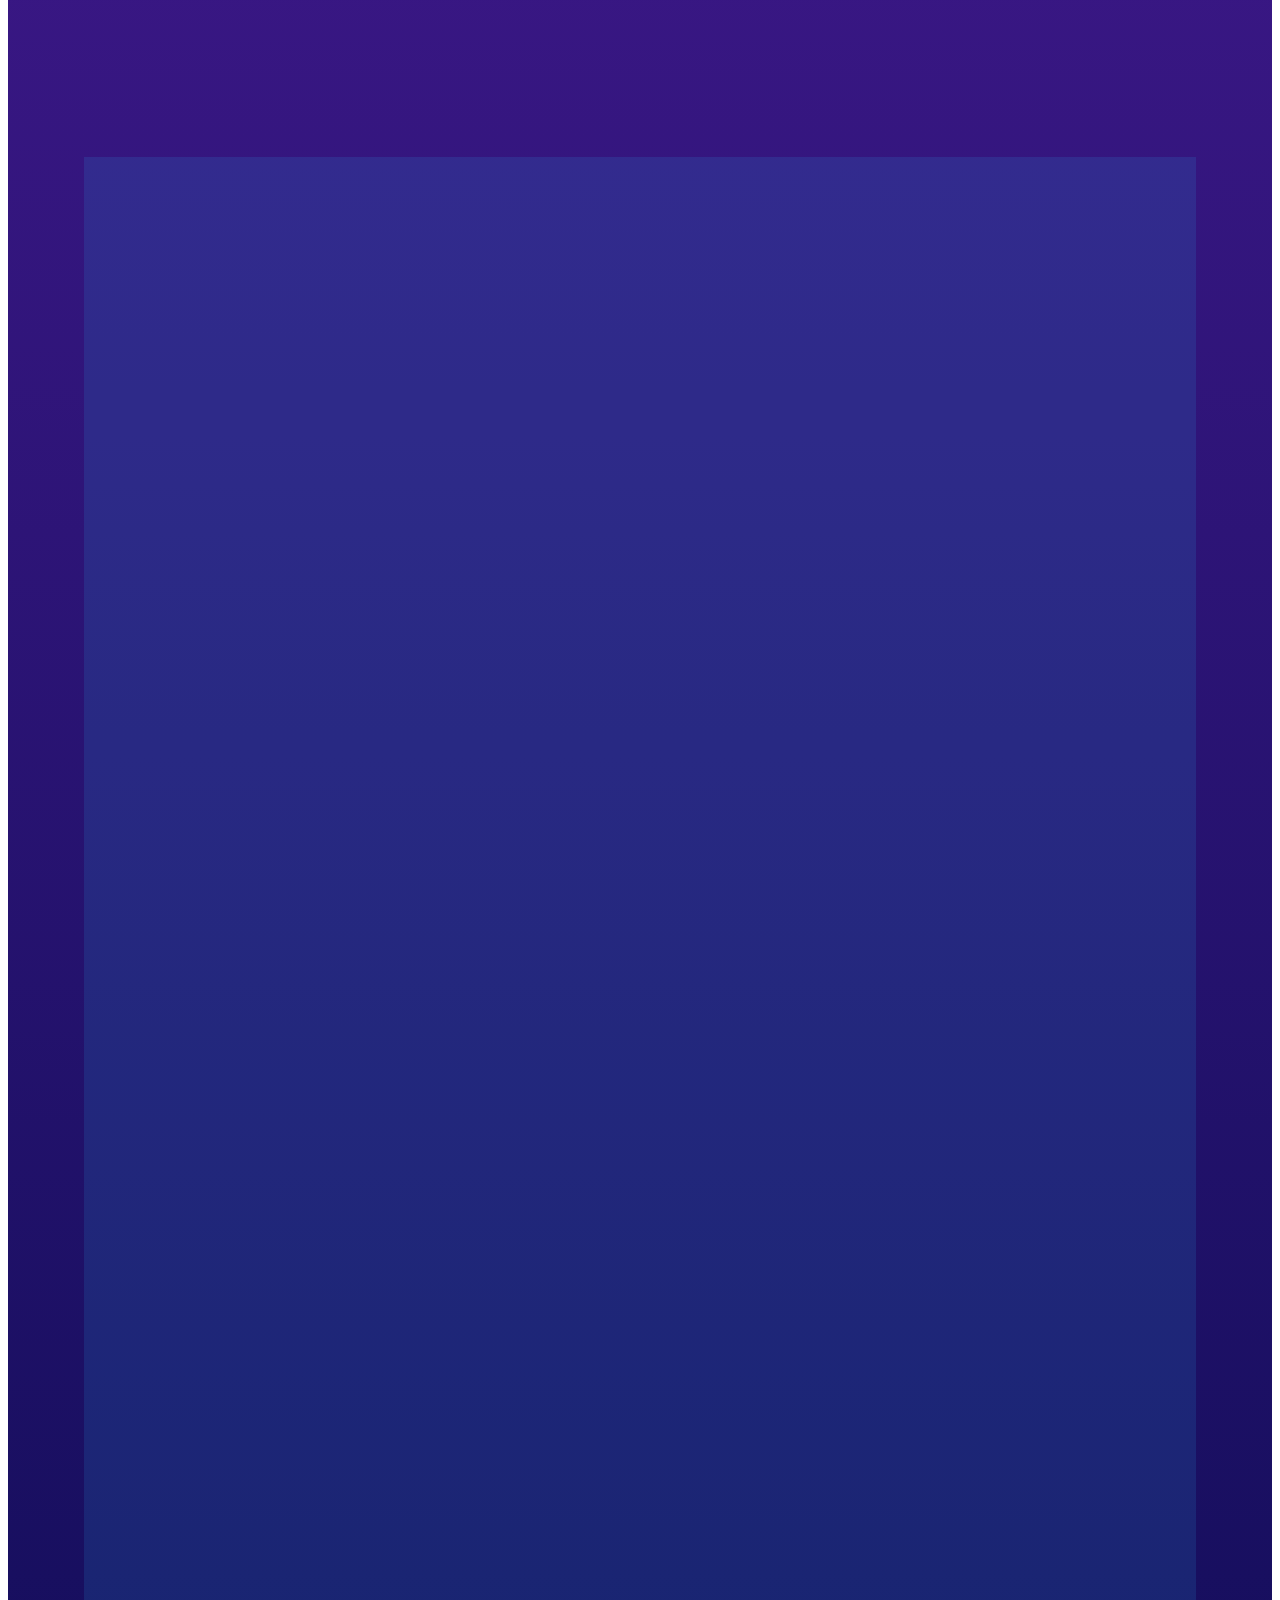
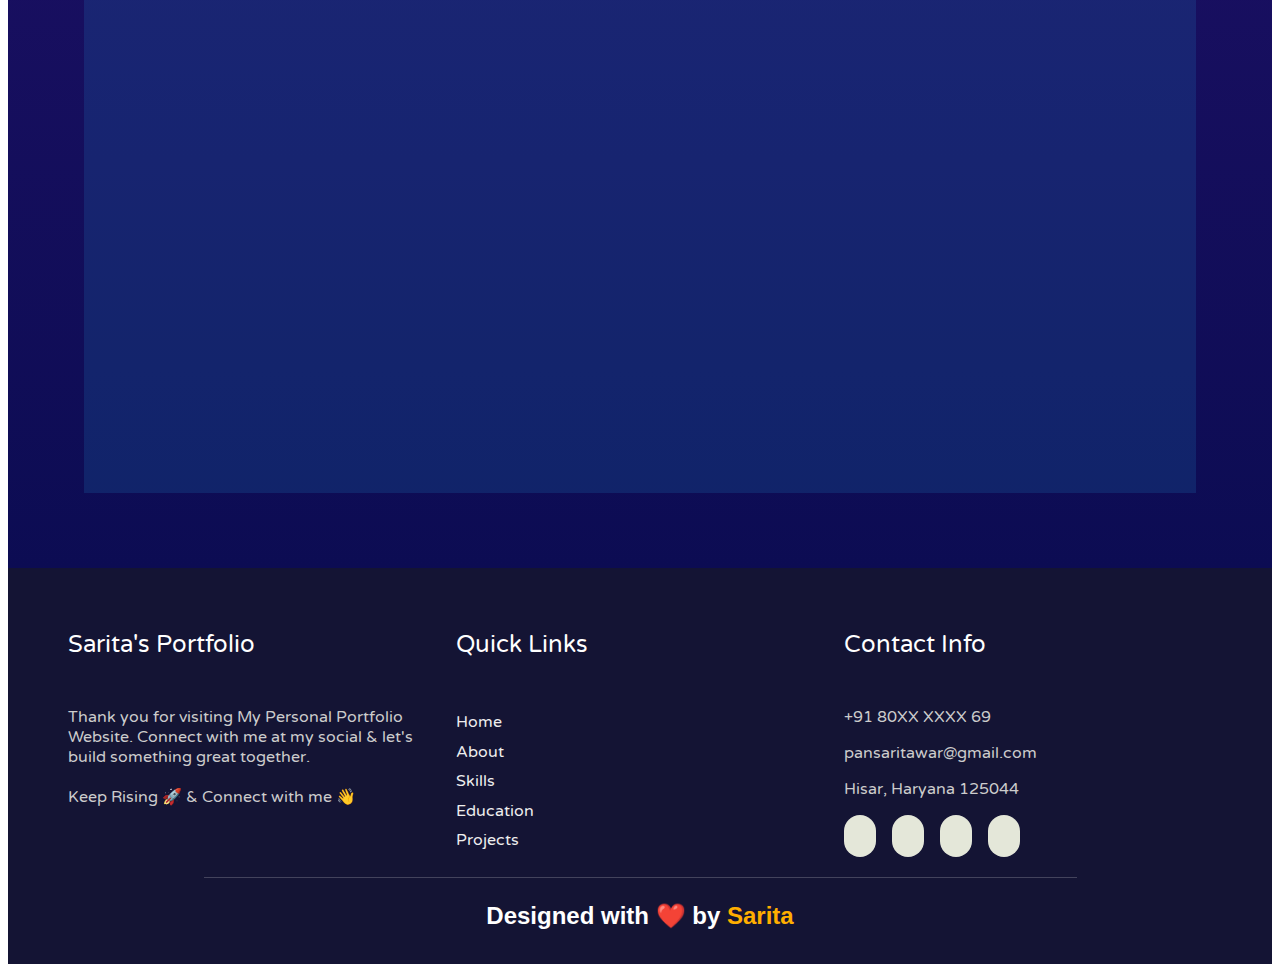
==== commit eebb1a49: "Update index.html" ====
--- a/index.html
+++ b/index.html
@@ -195,7 +195,7 @@
                         </div>
 
                         <div class="col-lg-2 col-md-4 col-sm-6 card  boxskill hidden" style="width: 10rem;">
-                            <img src="https://res.cloudinary.com/crunchbase-production/image/upload/c_lpad,f_auto,q_auto:eco,dpr_1/erkxwhl1gd48xfhe2yld" class="card-img-top" alt="...">
+                            <img src="https://images.app.goo.gl/PD74cfFXMdDHShoZA" class="card-img-top" alt="MongoDB logo">
                         <div class="card-body">
                             <p class="card-text">MONGO DB</p>
                         </div>
